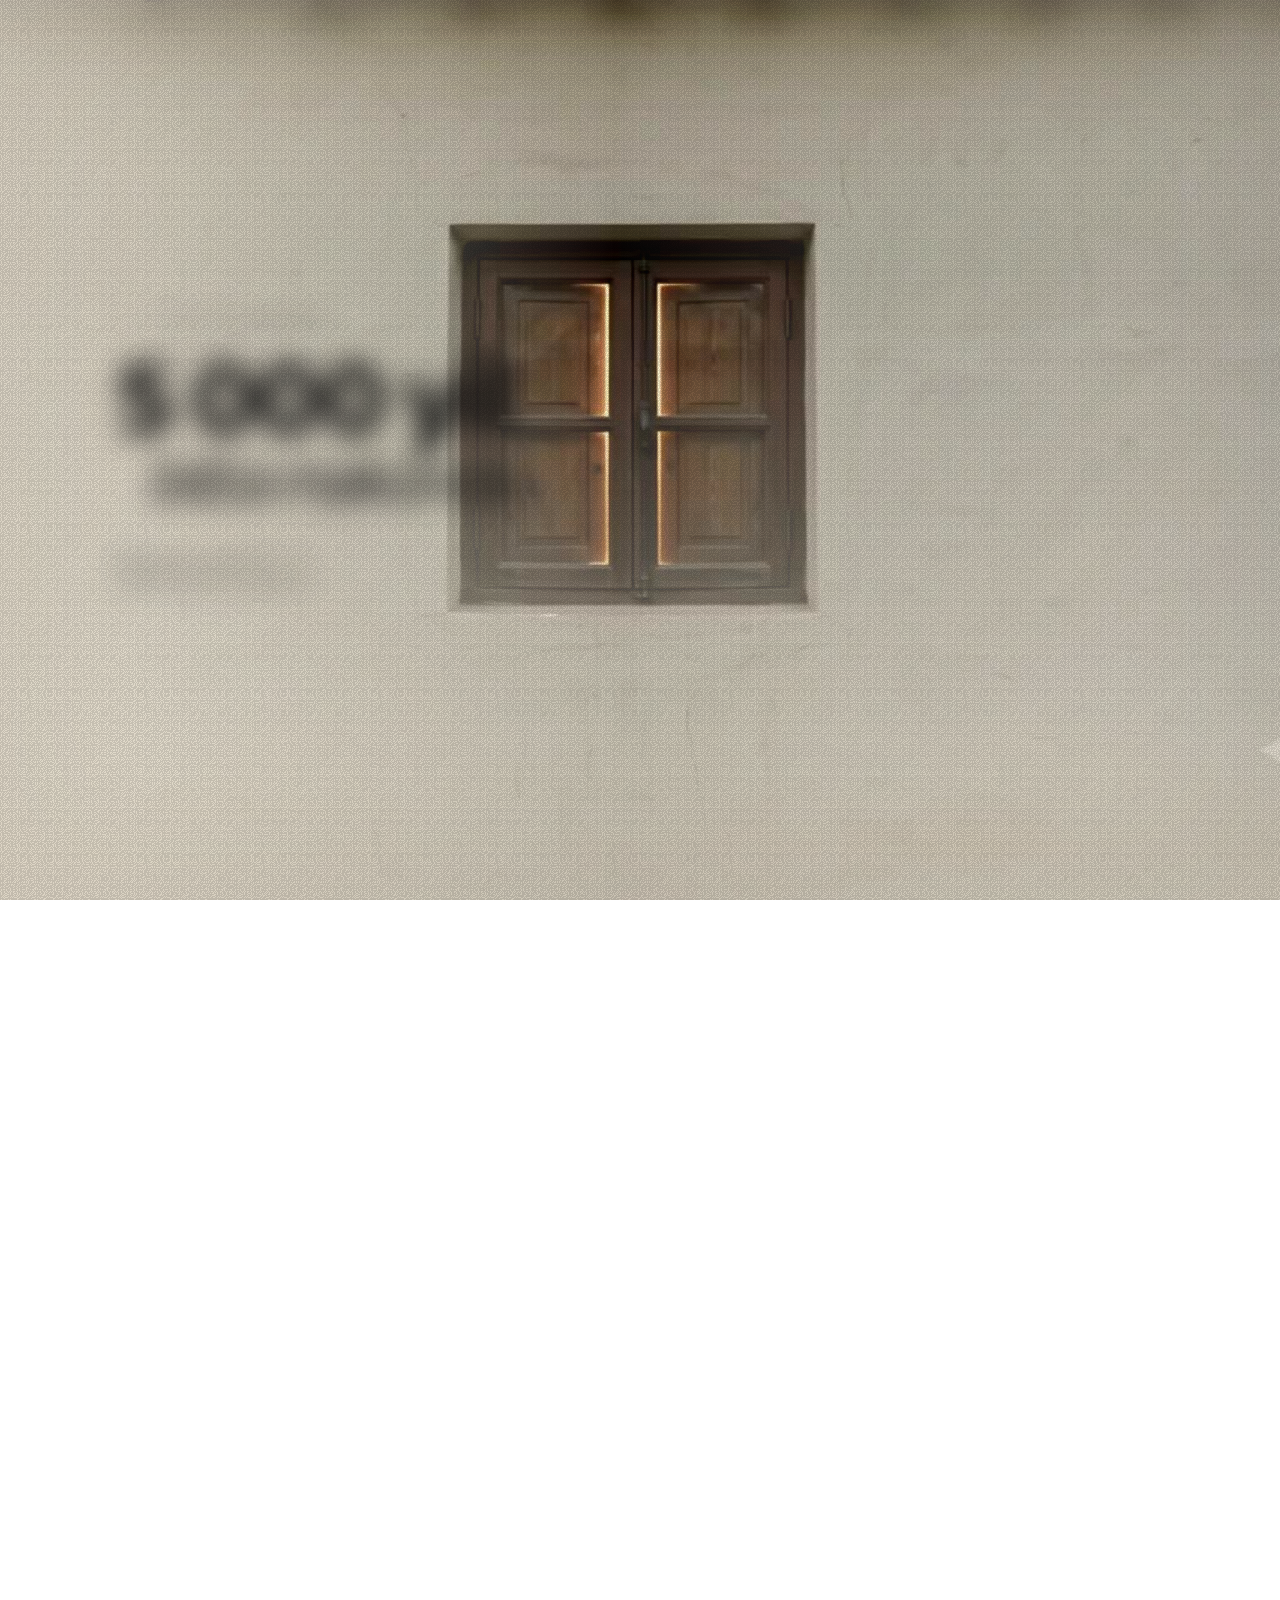
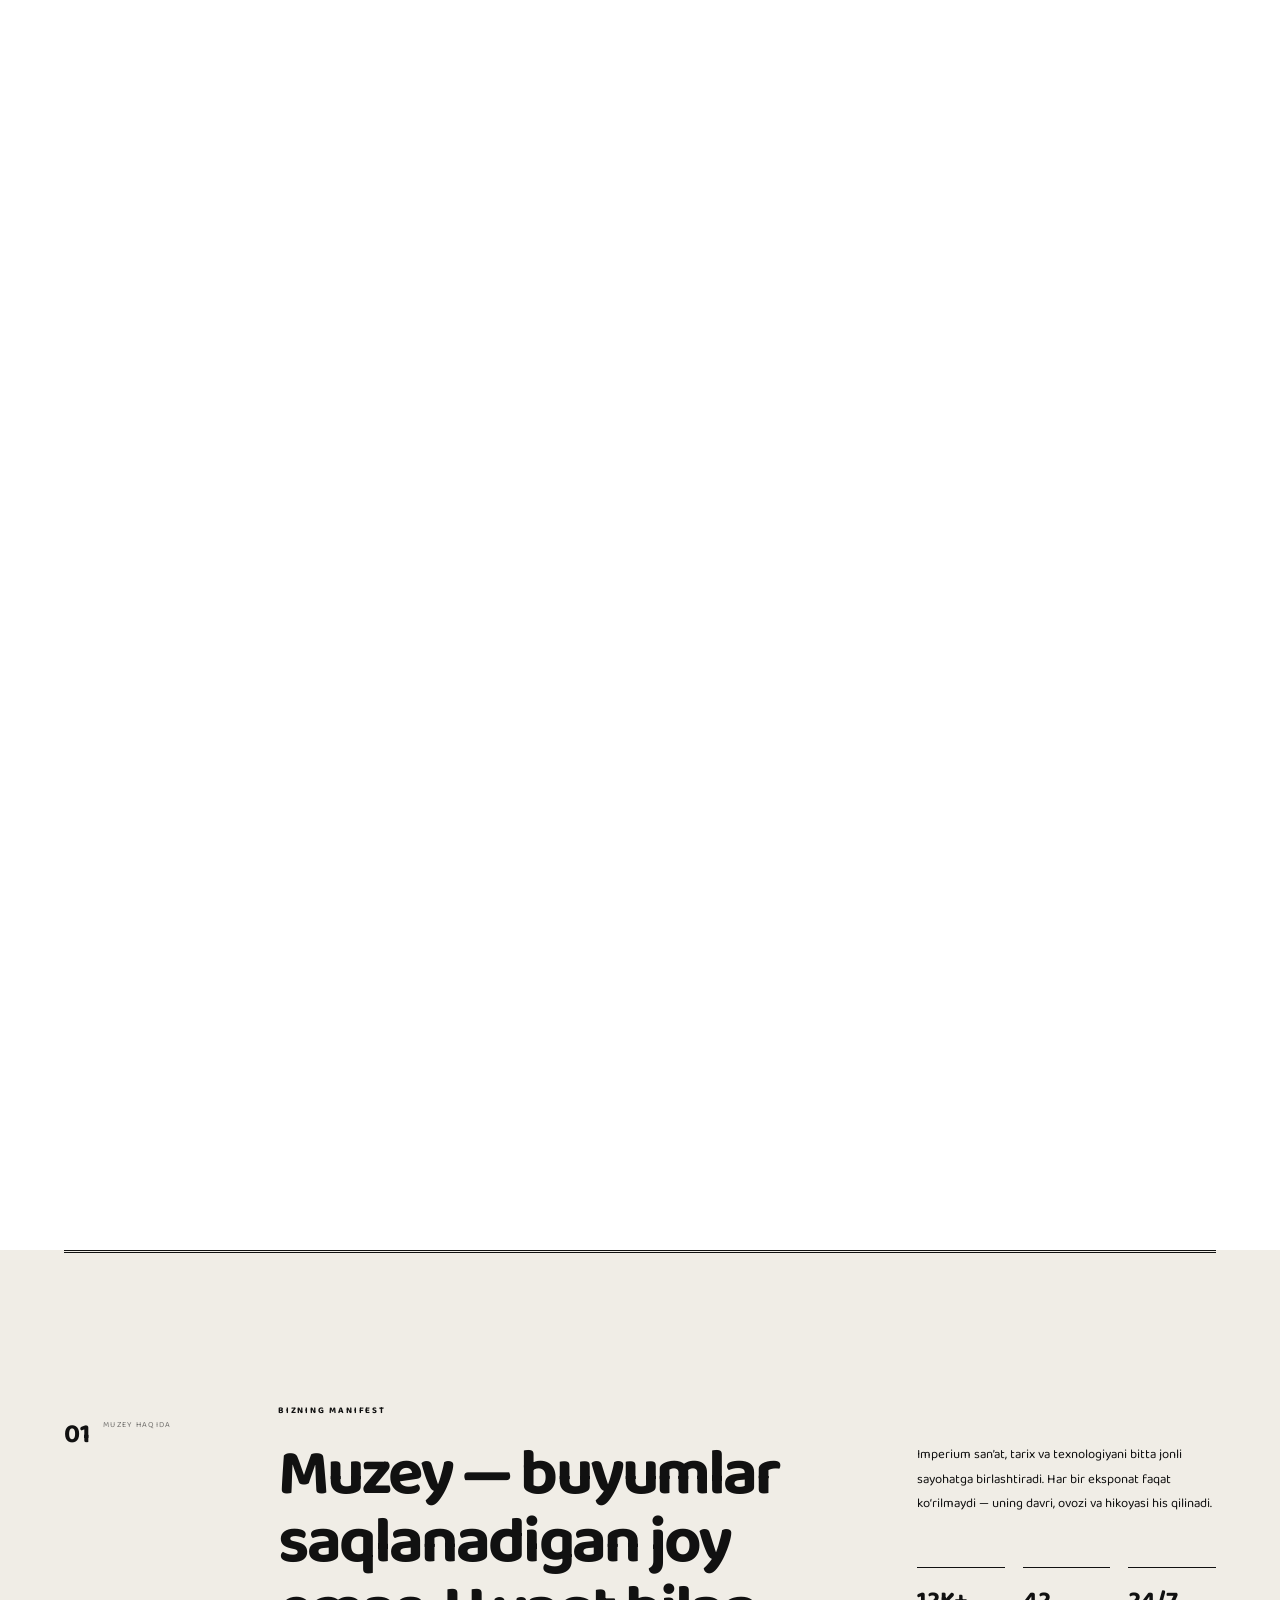
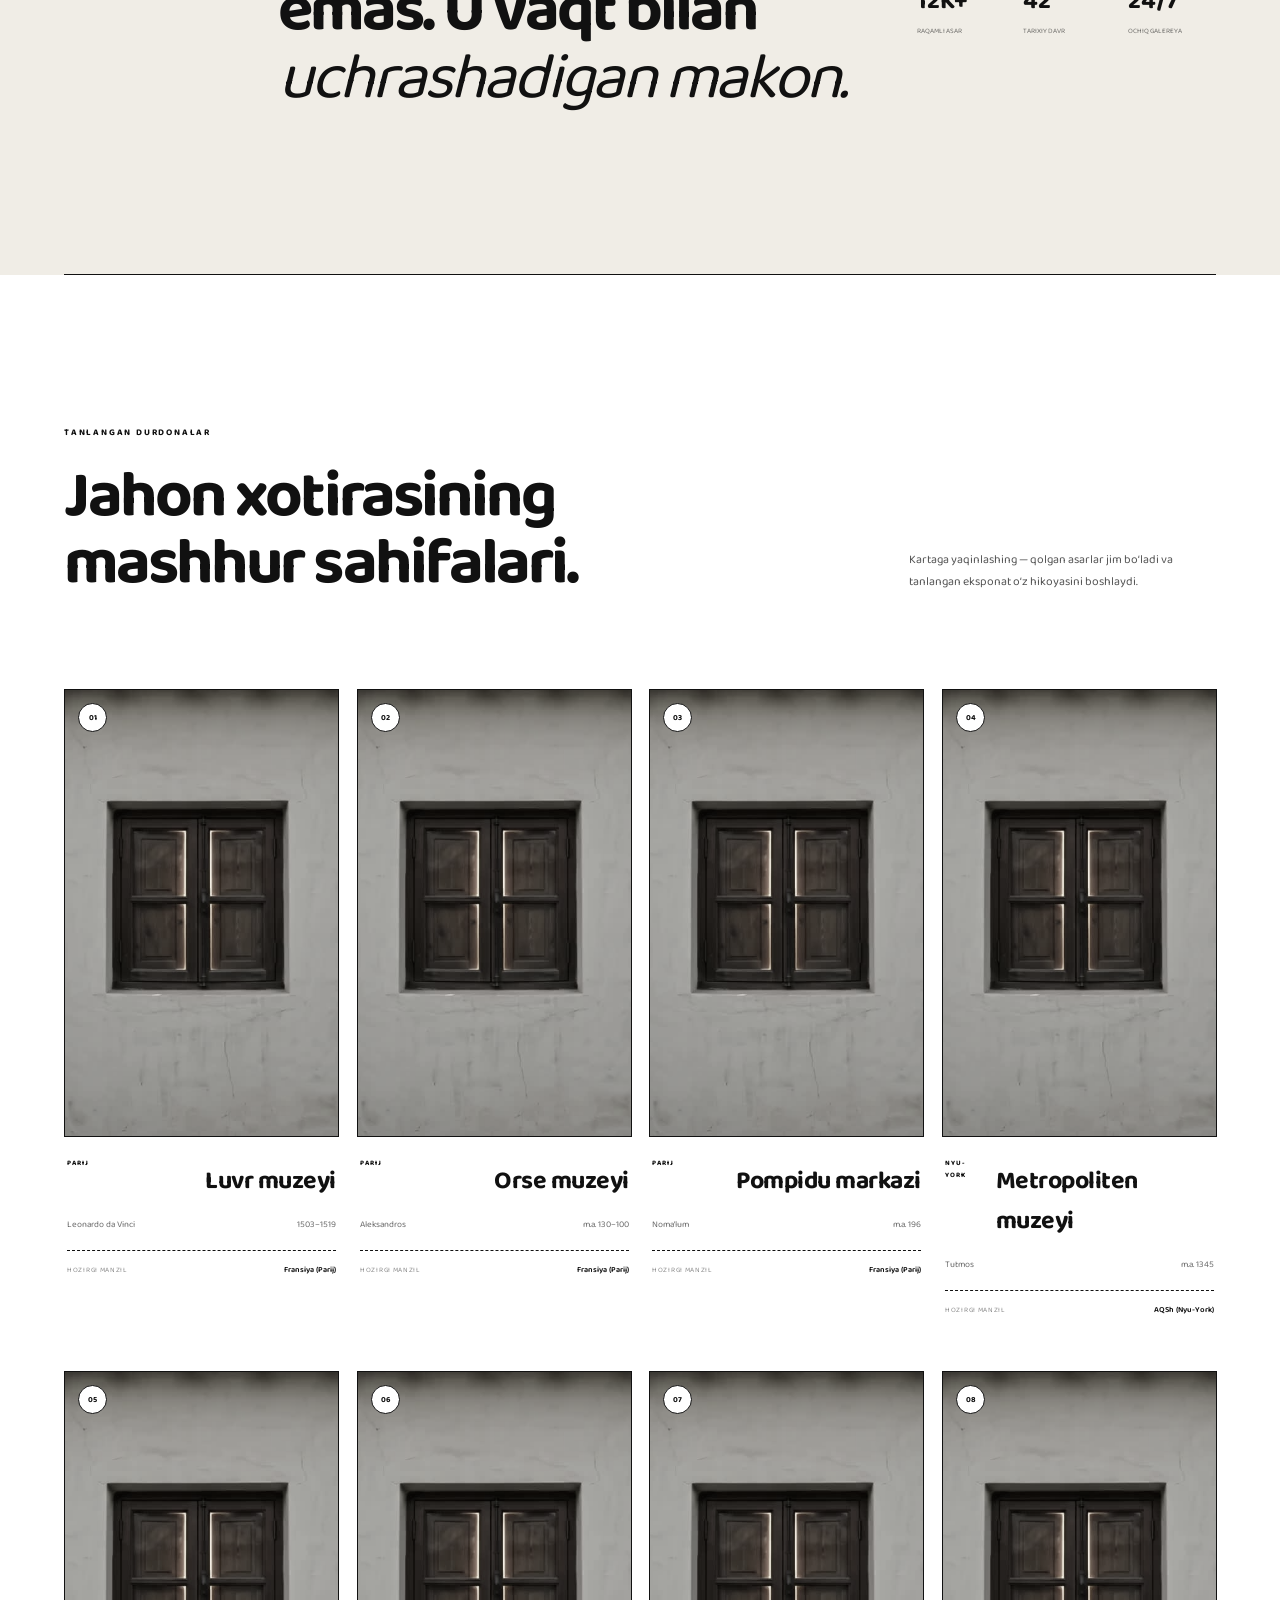
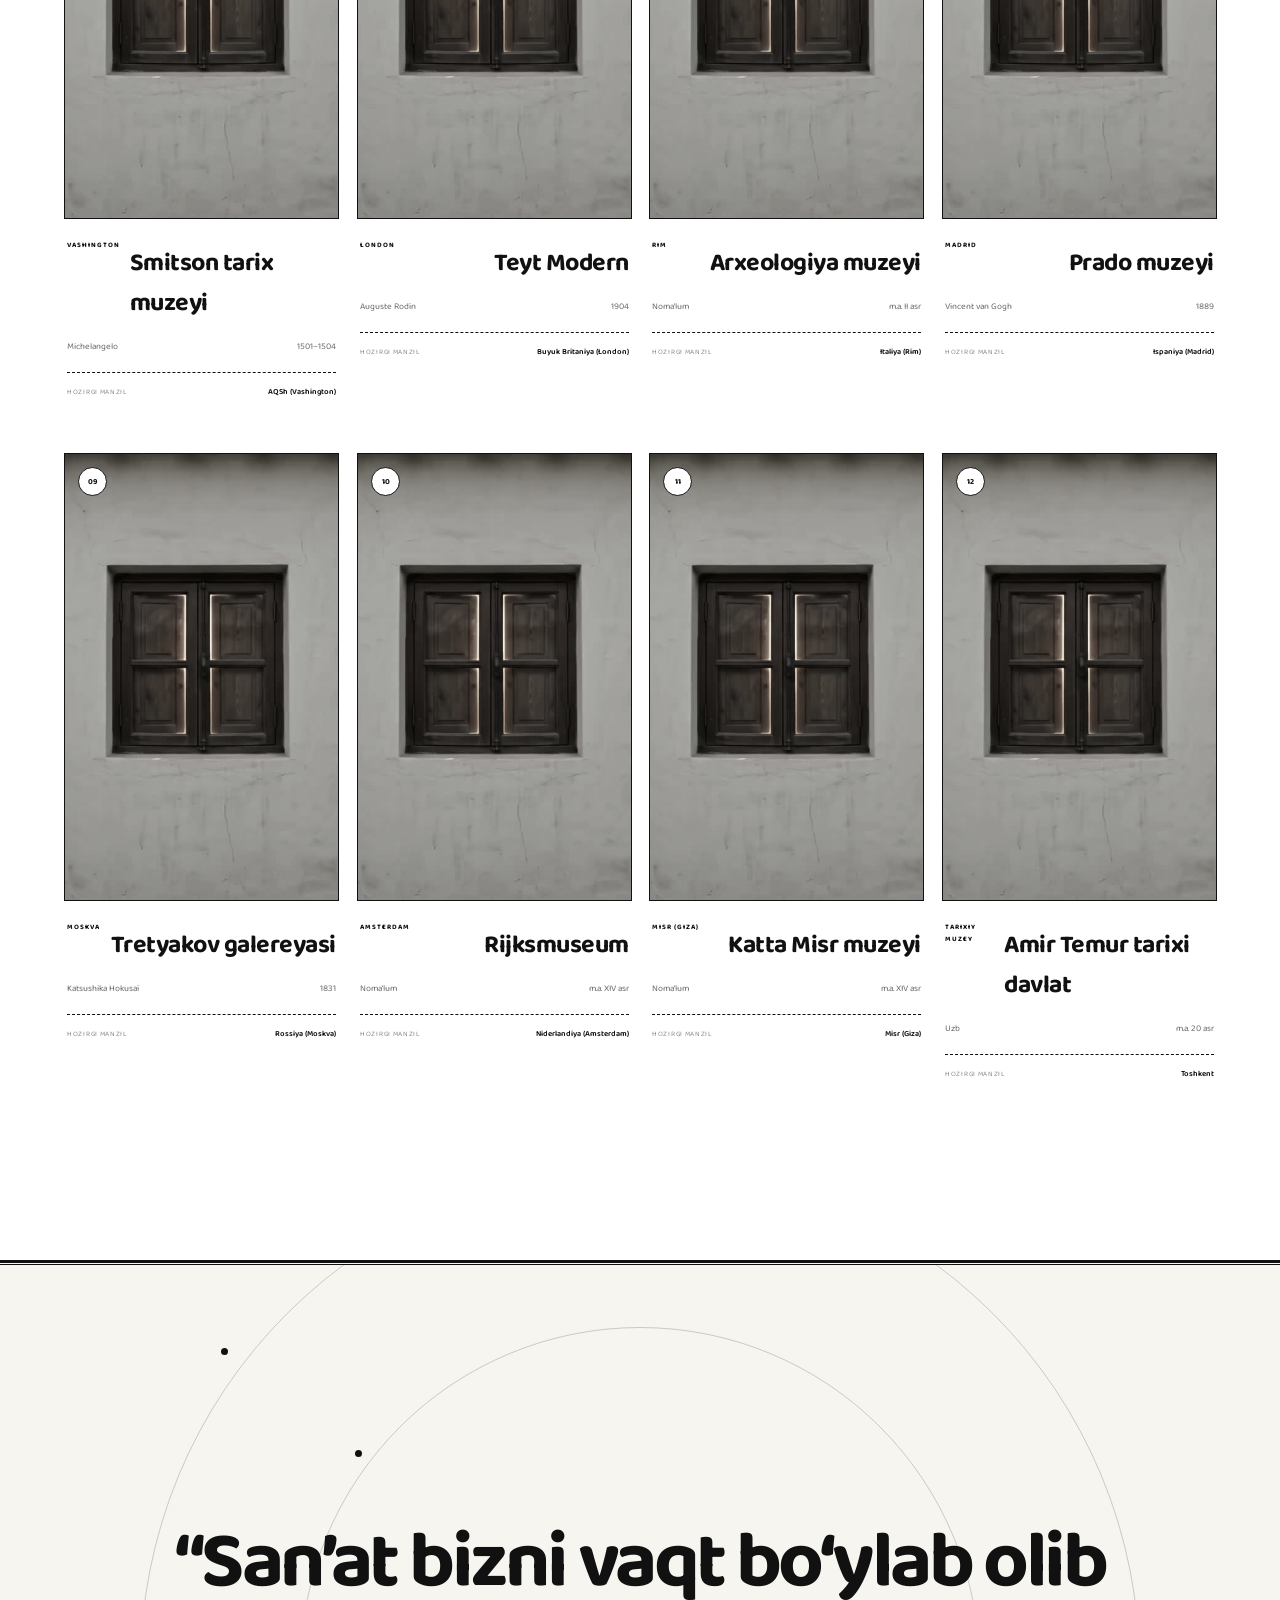
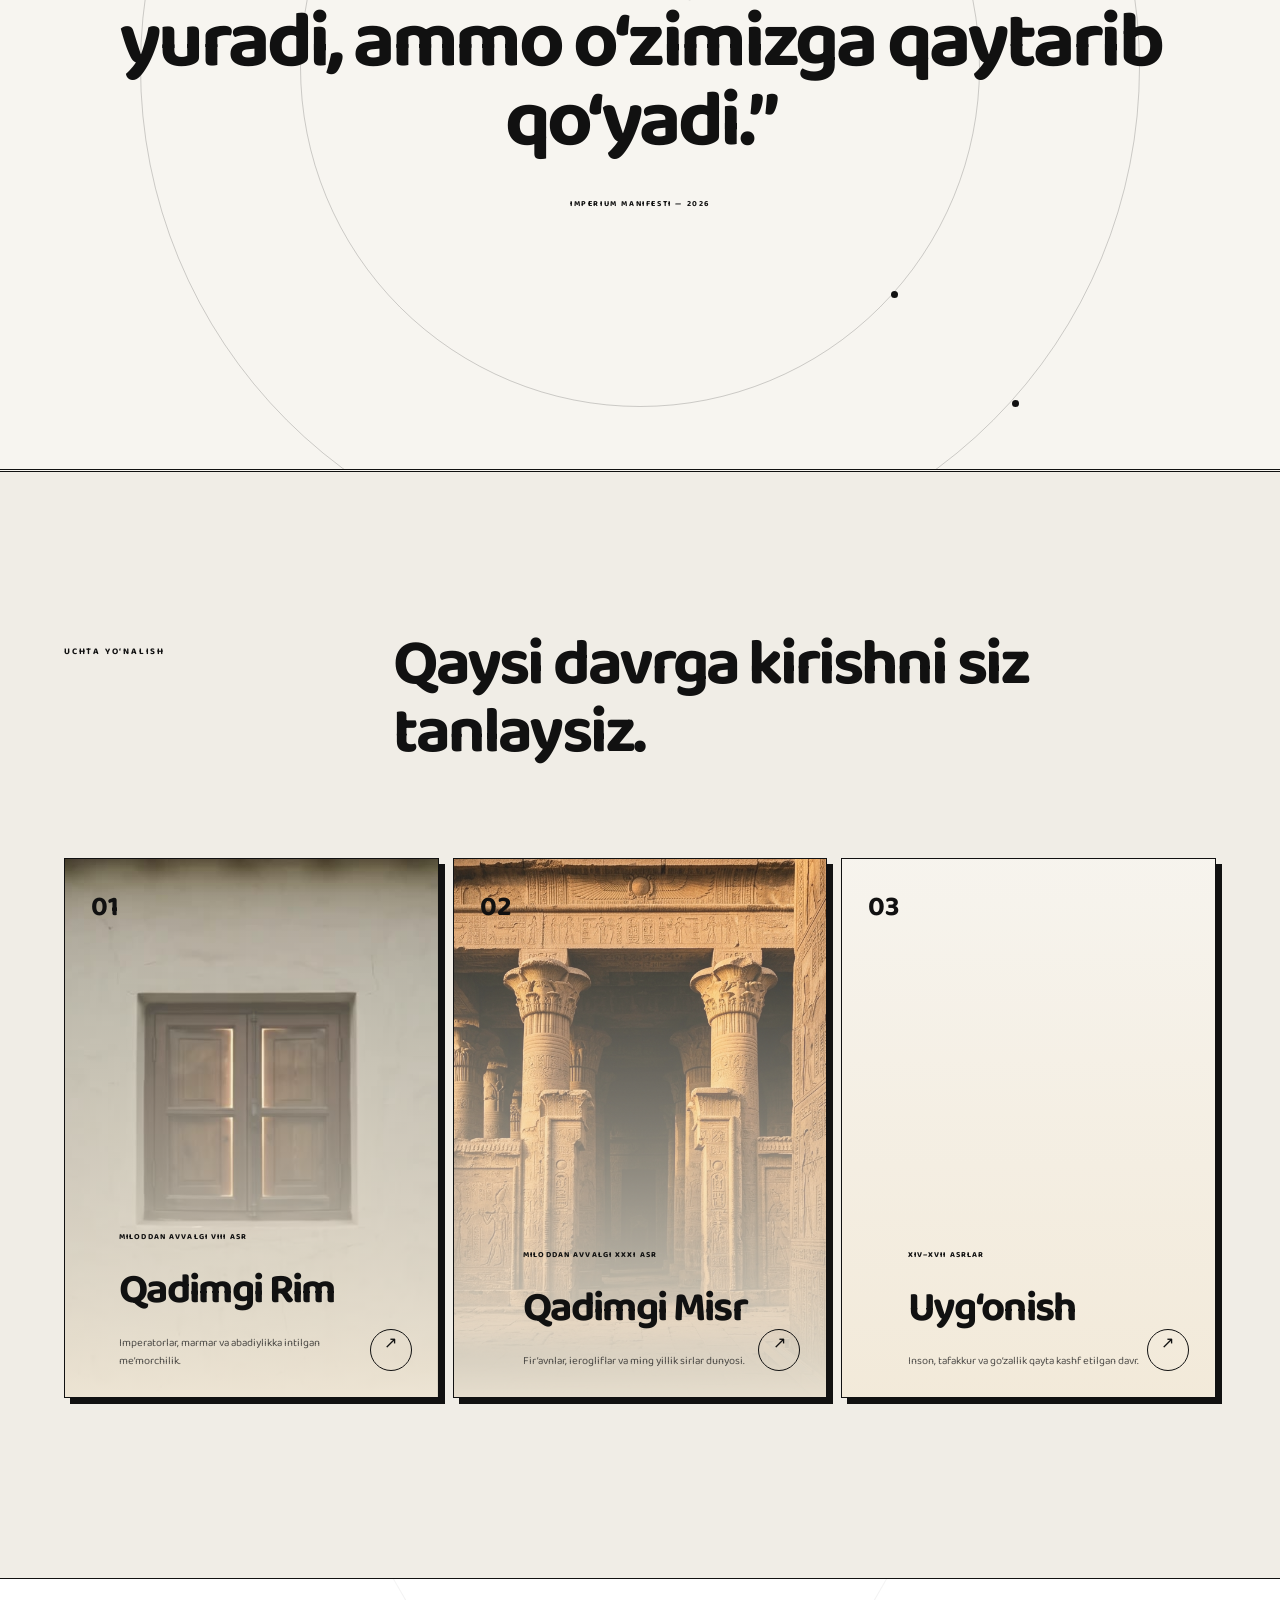
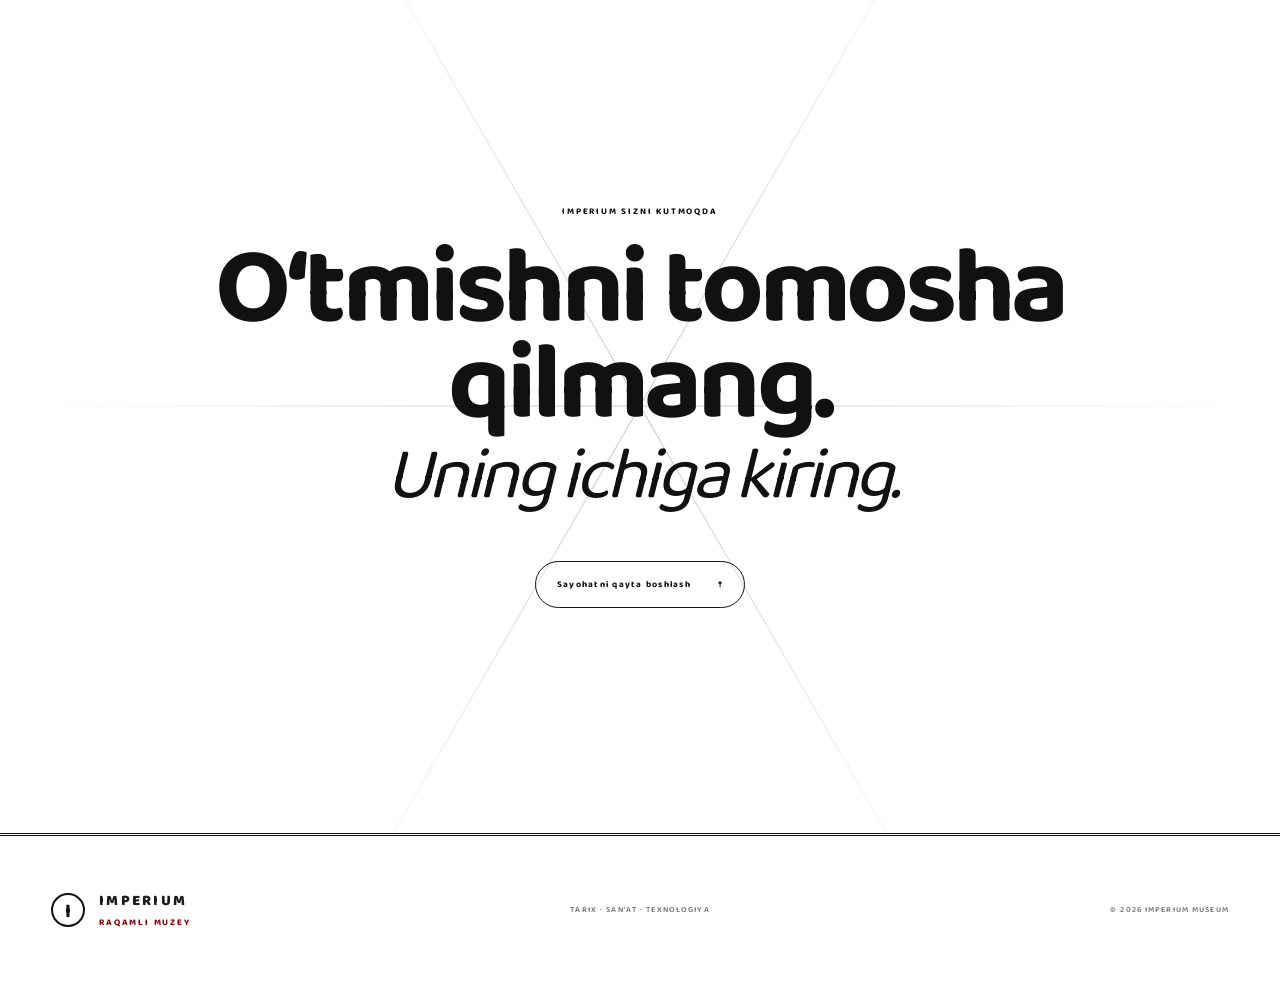
==== index.html @ d986b268 "muzey" ====
<!DOCTYPE html>
<html lang="uz">

<head>
  <meta charset="UTF-8">
  <meta name="viewport" content="width=device-width, initial-scale=1.0">
  <meta name="description" content="Tarix, san’at va texnologiya uchrashadigan immersiv raqamli muzey.">
  <title>Imperium — Raqamli muzey</title>
  <link rel="stylesheet" href="https://cdnjs.cloudflare.com/ajax/libs/font-awesome/6.4.0/css/all.min.css">
  <link rel="preconnect" href="https://fonts.googleapis.com">
  <link rel="preconnect" href="https://fonts.gstatic.com" crossorigin>
  <link href="https://fonts.googleapis.com/css2?family=Baloo+2:wght@400;600;700;800&display=swap" rel="stylesheet">
  <script>try{if(localStorage.getItem('imperium-theme')==='dark')document.documentElement.setAttribute('data-theme','dark')}catch(e){}</script>
  <link rel="stylesheet" href="assets/theme.css">
  <link rel="stylesheet" href="assets/lenis.css">
  <link rel="stylesheet" href="style.css">
</head>

<body>
 <header class="site-header">
    <a class="brand" href="index.html" aria-label="Imperium bosh sahifa">
      <span class="brand-mark">I</span>
      <span><strong>IMPERIUM</strong><small>Raqamli muzey</small></span>
    </a>
    <nav aria-label="Asosiy navigatsiya" id="navMenu">
      <a target="_blank" href="./museyHaqida.html">Muzey haqida</a>
      <a target="_blank" href="./3d.html">3D Eksponatlar</a>
      <a target="_blank" href="./galereya.html">Galereya</a>
      <a target="_blank" href="./victarina.html">Viktorina</a>
      <a target="_blank" href="./360zal.html">360 zallar</a>
      <a target="_blank" href="./nimadur.html">Vaqt mashinasi</a>
      <a target="_blank" href="./museylar.html">Milliy muzey</a>
      <a target="_blank" href="./zallar.html">Zallar</a>
      <a class="header-ticket mobile-nav-ticket" href="./xarita.html">Muzeylar haritasi <i class="fa-solid fa-arrow-right"></i></a>
    </nav>
    <div class="header-right-group">
      <button class="theme-toggle" id="themeToggle" aria-label="Tungi rejimga o'tish" aria-pressed="false"><i class="fa-solid fa-moon"></i></button>
      <a class="header-ticket desktop-header-ticket" href="./xarita.html">Muzeylar haritasi <i class="fa-solid fa-arrow-right"></i></a>
      <button class="burger-btn" id="burgerBtn" aria-label="Menyu">
        <span></span>
        <span></span>
        <span></span>
      </button>
    </div>
  </header>

  <main>
    <section id="top" class="scroll-story" aria-label="Imperiumga kirish">
      <div class="sticky-stage"><video id="museum-video" class="museum-video" muted="" playsInline="" preload="auto"
          poster="media/imperium-poster.jpg" aria-label="Derazadan qadimiy muzey zaliga kirish videosi">
          <source src="media/imperium-scroll.mp4" type="video/mp4" />
        </video>
        <div class="video-shade"></div>
        <div class="edge-vignette"></div>
        <div class="film-grain"></div>
        <div id="cursor-trail" class="cursor-trail" aria-hidden="true"></div>
        <div class="hero-intro">
          <p class="eyebrow"><span></span>Tarix hech qachon jim turmaydi</p>
          <h1>Tarixga<em>kirib boring.</em></h1>
          <p class="hero-lead">Derazani ochish uchun pastga suring. Har bir harakat sizni ming yillik san’atga
            yaqinlashtiradi.</p>
        </div>
        <div class="scene-label scene-label--portal"><span>01</span>
          <div><small>O‘tish nuqtasi</small><strong>Tarix darvozasi</strong></div>
        </div>
        <div class="portal-cards" aria-hidden="true">
          <article class="mini-card portal-card portal-card--1" data-title="Mona Lisa"><img
              src="https://commons.wikimedia.org/wiki/Special:FilePath/Mona%20Lisa%2C%20by%20Leonardo%20da%20Vinci%2C%20from%20C2RMF%20retouched.jpg?width=900"
              alt="" referrerPolicy="no-referrer" />
            <div><span>Uyg‘onish davri</span><strong>Mona Lisa</strong><small>1503–1519</small></div>
          </article>
          <article class="mini-card portal-card portal-card--2" data-title="Venus de Milo"><img
              src="https://commons.wikimedia.org/wiki/Special:FilePath/Venus%20de%20Milo%20Louvre%20Ma399%20n4.jpg?width=900"
              alt="" referrerPolicy="no-referrer" />
            <div><span>Qadimgi Yunoniston</span><strong>Venus de Milo</strong><small>m.a. 130–100</small></div>
          </article>
          <article class="mini-card portal-card portal-card--3" data-title="Rosetta toshi"><img
              src="https://commons.wikimedia.org/wiki/Special:FilePath/Rosetta%20Stone.JPG?width=900" alt=""
              referrerPolicy="no-referrer" />
            <div><span>Qadimgi Misr</span><strong>Rosetta toshi</strong><small>m.a. 196</small></div>
          </article>
        </div>
        <div class="depth-cards" aria-hidden="true">
          <article class="mini-card depth-card depth-card--1" data-title="Nefertiti"><img
              src="https://commons.wikimedia.org/wiki/Special:FilePath/Nofretete%20Neues%20Museum.jpg?width=900" alt=""
              referrerPolicy="no-referrer" />
            <div><span>Qadimgi Misr</span><strong>Nefertiti</strong><small>m.a. 1345</small></div>
          </article>
          <article class="mini-card depth-card depth-card--2" data-title="David"><img
              src="https://tarix.sinaps.uz/wp-content/uploads/2024/02/antonin_imperatorlar_nerva_trayan_menu.webp"
              alt="" referrerPolicy="no-referrer" />
            <div><span>Uyg‘onish davri</span><strong>David</strong><small>1501–1504</small></div>
          </article>
          <article class="mini-card depth-card depth-card--3" data-title="Mutafakkir"><img
              src="https://commons.wikimedia.org/wiki/Special:FilePath/Le%20Penseur%20in%20the%20Jardin%20du%20Mus%C3%A9e%20Rodin%2C%20Paris%2014%20June%202015.jpg?width=900"
              alt="" referrerPolicy="no-referrer" />
            <div><span>Modern haykaltaroshlik</span><strong>Mutafakkir</strong><small>1904</small></div>
          </article>
          <article class="mini-card depth-card depth-card--4" data-title="Qanotli G‘alaba"><img
              src="https://encrypted-tbn0.gstatic.com/images?q=tbn:ANd9GcQ4kKjyk1jWYKEqtOwy0F1B80ggtDu9N-W5ARFYdyYrlnleYzC4WoS6mJU&s=10"
              alt="" referrerPolicy="no-referrer" />
            <div><span>Ellinistik san’at</span><strong>Qanotli G‘alaba</strong><small>m.a. II asr</small></div>
          </article>
        </div>
        <div class="orbit-heading">
          <p>02 — Imperator zali</p>
          <h2>Marmarga muhrlangan<span>hokimiyat</span></h2>
        </div>
        <div class="orbit-cards">
          <article class="orbit-card orbit-card--1">
            <div class="orbit-card__image"><img
                src="https://encrypted-tbn0.gstatic.com/images?q=tbn:ANd9GcTMHo3Eb1-ZjoYLM0zJtewD3pk-PshK8UY5tRKh51c9Q_MQaHV-VgKUdOI&s=10"
                alt="Qanotli G‘alaba" referrerPolicy="no-referrer" /><span>01</span></div>
            <div class="orbit-card__copy"><small>Ellinistik san’at</small><strong>Qanotli G‘alaba</strong>
              <p>Noma’lum · m.a. II asr</p>
            </div>
          </article>
          <article class="orbit-card orbit-card--2">
            <div class="orbit-card__image"><img
                src="https://commons.wikimedia.org/wiki/Special:FilePath/Van%20Gogh%20-%20Starry%20Night%20-%20Google%20Art%20Project.jpg?width=900"
                alt="Yulduzli tun" referrerPolicy="no-referrer" /><span>02</span></div>
            <div class="orbit-card__copy"><small>Postimpressionizm</small><strong>Yulduzli tun</strong>
              <p>Vincent van Gogh · 1889</p>
            </div>
          </article>
          <article class="orbit-card orbit-card--3">
            <div class="orbit-card__image"><img
                src="https://commons.wikimedia.org/wiki/Special:FilePath/The%20Great%20Wave%20off%20Kanagawa.jpg?width=900"
                alt="Buyuk to‘lqin" referrerPolicy="no-referrer" /><span>03</span></div>
            <div class="orbit-card__copy"><small>Ukiyo-e</small><strong>Buyuk to‘lqin</strong>
              <p>Katsushika Hokusai · 1831</p>
            </div>
          </article>
          <article class="orbit-card orbit-card--4">
            <div class="orbit-card__image"><img
                src="https://odam.uz/upload/media/entries/2019-01/05/1841-5-aece3a9d59ec357a745e88728c6c1d6e.jpg"
                alt="Tutankhamun niqobi" referrerPolicy="no-referrer" /><span>04</span></div>
            <div class="orbit-card__copy"><small>Qadimgi Misr</small><strong>Tutankhamun niqobi</strong>
              <p>Noma’lum · m.a. XIV asr</p>
            </div>
          </article>
          <article class="orbit-card orbit-card--5">
            <div class="orbit-card__image"><img
                src="https://commons.wikimedia.org/wiki/Special:FilePath/Discobolus%20in%20National%20Roman%20Museum%20Palazzo%20Massimo%20alle%20Terme.JPG?width=900"
                alt="Diskobol" referrerPolicy="no-referrer" /><span>05</span></div>
            <div class="orbit-card__copy"><small>Klassik haykaltaroshlik</small><strong>Diskobol</strong>
              <p>Miron · m.a. 450</p>
            </div>
          </article>
          <article class="orbit-card orbit-card--6">
            <div class="orbit-card__image"><img src="https://tarix.sinaps.uz/wp-content/themes/history-sinaps/assets/img/menu-cesar.png" alt="Sezar merosi"
                referrerPolicy="no-referrer" /><span>06</span></div>
            <div class="orbit-card__copy"><small>Qadimgi Rim</small><strong>Sezar merosi</strong>
              <p>Rim ustalari · m.a. I asr</p>
            </div>
          </article>
        </div>
        <div class="final-reveal">
          <div class="final-copy">
            <p class="eyebrow"><span></span>Sayohat endi boshlanadi</p>
            <h2>5 000 yil<em>bitta makonda.</em></h2><a href="#collection">Eksponatlarni kashf eting<span
                aria-hidden="true">↓</span></a>
          </div>
          <div class="card-deck" aria-hidden="true">
            <div class="deck-card deck-card--1"><img
                src="https://commons.wikimedia.org/wiki/Special:FilePath/Mona%20Lisa%2C%20by%20Leonardo%20da%20Vinci%2C%20from%20C2RMF%20retouched.jpg?width=900"
                alt="" referrerPolicy="no-referrer" /><span>Mona Lisa</span></div>
            <div class="deck-card deck-card--2"><img
                src="https://commons.wikimedia.org/wiki/Special:FilePath/Venus%20de%20Milo%20Louvre%20Ma399%20n4.jpg?width=900"
                alt="" referrerPolicy="no-referrer" /><span>Venus de Milo</span></div>
            <div class="deck-card deck-card--3"><img
                src="https://commons.wikimedia.org/wiki/Special:FilePath/Rosetta%20Stone.JPG?width=900" alt=""
                referrerPolicy="no-referrer" /><span>Rosetta toshi</span></div>
            <div class="deck-card deck-card--4"><img
                src="https://commons.wikimedia.org/wiki/Special:FilePath/Nofretete%20Neues%20Museum.jpg?width=900"
                alt="" referrerPolicy="no-referrer" /><span>Nefertiti</span></div>
            <div class="deck-card deck-card--5"><img
                src="https://tarix.sinaps.uz/wp-content/themes/history-sinaps/assets/img/menu-hover.png"
                alt="" referrerPolicy="no-referrer" /><span>Motsart</span></div>
          </div>
        </div>
        <div class="video-loader" aria-live="polite">
          <div class="loader-art"><img class="loader-art__image"
              src="https://commons.wikimedia.org/wiki/Special:FilePath/Mona%20Lisa%2C%20by%20Leonardo%20da%20Vinci%2C%20from%20C2RMF%20retouched.jpg?width=400"
              alt="" referrerPolicy="no-referrer" /><i class="fa-solid fa-paintbrush loader-art__brush"
              aria-hidden="true"></i></div>
          <p>Arxiv ochilmoqda</p>
        </div>
        <div class="scroll-hint"><span class="scroll-mouse"><i></i></span><small>Pastga suring</small></div>
        <aside class="story-progress" aria-label="Video jarayoni"><span id="progress-number">00</span>
          <div><i id="progress-fill"></i></div><span>100</span>
        </aside>
      </div>
    </section>
    <section id="story" class="story-intro section-shell">
      <div class="section-index"><span>01</span>
        <p>Muzey haqida</p>
      </div>
      <div class="story-intro__copy reveal">
        <p class="kicker">Bizning manifest</p>
        <h2>Muzey — buyumlar saqlanadigan joy emas. U vaqt bilan <em>uchrashadigan makon.</em></h2>
      </div>
      <div class="story-intro__meta reveal">
        <p>Imperium san’at, tarix va texnologiyani bitta jonli sayohatga birlashtiradi. Har bir eksponat faqat
          ko‘rilmaydi — uning davri, ovozi va hikoyasi his qilinadi.</p>
        <div class="museum-stats">
          <div><strong>12K+</strong><span>raqamli asar</span></div>
          <div><strong>42</strong><span>tarixiy davr</span></div>
          <div><strong>24/7</strong><span>ochiq galereya</span></div>
        </div>
      </div>
    </section>
    <section id="collection" class="collection-section">
      <div class="section-shell">
        <div class="collection-heading reveal">
          <div>
            <p class="kicker">Tanlangan durdonalar</p>
            <h2>Jahon xotirasining mashhur sahifalari.</h2>
          </div>
          <p>Kartaga yaqinlashing — qolgan asarlar jim bo‘ladi va tanlangan eksponat o‘z hikoyasini boshlaydi.</p>
        </div>
        <div class="collection-grid">
          <article class="collection-card reveal" tabindex="0">
            <div class="collection-card__media"><img
                src="https://www.bvjhostelparis.com/wp-content/uploads/2024/06/VOYAGE-SCOLAIRE-PARIS-reservation-groupe-Musee-du-LOUVRE.jpg"
                alt="Mona Lisa — Leonardo da Vinci" loading="lazy" referrerPolicy="no-referrer" /><span>01</span>
              <div class="collection-card__glare"></div>
            </div>
            <div class="collection-card__info">
              <div><small>Parij</small>
                <h3>Luvr muzeyi</h3>
              </div>
              <p>Leonardo da Vinci<span>1503–1519</span></p>
              <div class="card-museum"><span>Hozirgi manzil</span><strong>Fransiya (Parij)</strong></div>
            </div>
          </article>
          <article class="collection-card reveal" tabindex="0">
            <div class="collection-card__media"><img
                src="https://cdn.sortiraparis.com/images/80/83517/421527-visuel-paris-musee-d-orsay.jpg"
                alt="Venus de Milo — Aleksandros" loading="lazy" referrerPolicy="no-referrer" /><span>02</span>
              <div class="collection-card__glare"></div>
            </div>
            <div class="collection-card__info">
              <div><small>Parij</small>
                <h3>Orse muzeyi</h3>
              </div>
              <p>Aleksandros<span>m.a. 130–100</span></p>
              <div class="card-museum"><span>Hozirgi manzil</span><strong>Fransiya (Parij)</strong></div>
            </div>
          </article>
          <article class="collection-card reveal" tabindex="0">
            <div class="collection-card__media"><img
                src="https://s.zagranitsa.com/images/guides/16562/original/1963b38f9a42629cc2505fcbd06e4f7b.jpg?1427974893"
                alt="Rosetta toshi — Noma’lum" loading="lazy" referrerPolicy="no-referrer" /><span>03</span>
              <div class="collection-card__glare"></div>
            </div>
            <div class="collection-card__info">
              <div><small>Parij</small>
                <h3>Pompidu markazi</h3>
              </div>
              <p>Noma’lum<span>m.a. 196</span></p>
              <div class="card-museum"><span>Hozirgi manzil</span><strong>Fransiya (Parij)</strong></div>
            </div>
          </article>
          <article class="collection-card reveal" tabindex="0">
            <div class="collection-card__media"><img
                src="https://data.daryo.uz/media/2021/04/1200px-Metropolitan_Museum_of_Art_The_Met_-_Central_Park_NYC.jpg"
                alt="Nefertiti — Tutmos" loading="lazy" referrerPolicy="no-referrer" /><span>04</span>
              <div class="collection-card__glare"></div>
            </div>
            <div class="collection-card__info">
              <div><small>Nyu-York</small>
                <h3>Metropoliten muzeyi</h3>
              </div>
              <p>Tutmos<span>m.a. 1345</span></p>
              <div class="card-museum"><span>Hozirgi manzil</span><strong>AQSh (Nyu-York)</strong></div>
            </div>
          </article>
          <article class="collection-card reveal" tabindex="0">
            <div class="collection-card__media"><img
                src="https://upload.wikimedia.org/wikipedia/commons/e/ea/National_Museum_of_Natural_History_-_2026_%2855255088887%29.jpg"
                alt="David — Michelangelo" loading="lazy" referrerPolicy="no-referrer" /><span>05</span>
              <div class="collection-card__glare"></div>
            </div>
            <div class="collection-card__info">
              <div><small>Vashington</small>
                <h3>Smitson tarix muzeyi</h3>
              </div>
              <p>Michelangelo<span>1501–1504</span></p>
              <div class="card-museum"><span>Hozirgi manzil</span><strong>AQSh (Vashington)</strong></div>
            </div>
          </article>
          <article class="collection-card reveal" tabindex="0">
            <div class="collection-card__media"><img
                src="https://upload.wikimedia.org/wikipedia/commons/0/00/Tate_Modern_-_Bankside_Power_Station.jpg"
                alt="Mutafakkir — Auguste Rodin" loading="lazy" referrerPolicy="no-referrer" /><span>06</span>
              <div class="collection-card__glare"></div>
            </div>
            <div class="collection-card__info">
              <div><small>London</small>
                <h3>Teyt Modern</h3>
              </div>
              <p>Auguste Rodin<span>1904</span></p>
              <div class="card-museum"><span>Hozirgi manzil</span><strong>Buyuk Britaniya (London)</strong></div>
            </div>
          </article>
          <article class="collection-card reveal" tabindex="0">
            <div class="collection-card__media"><img
                src="https://upload.wikimedia.org/wikipedia/commons/thumb/d/de/Colosseo_2020.jpg/1280px-Colosseo_2020.jpg"
                alt="Qanotli G‘alaba — Noma’lum" loading="lazy" referrerPolicy="no-referrer" /><span>07</span>
              <div class="collection-card__glare"></div>
            </div>
            <div class="collection-card__info">
              <div><small>Rim</small>
                <h3>Arxeologiya muzeyi</h3>
              </div>
              <p>Noma’lum<span>m.a. II asr</span></p>
              <div class="card-museum"><span>Hozirgi manzil</span><strong>Italiya (Rim)</strong></div>
            </div>
          </article>
          <article class="collection-card reveal" tabindex="0">
            <div class="collection-card__media"><img
                src="https://risel.com/wp-content/uploads/2025/02/the-prado-museum-2023-11-27-05-34-30-utc-scaled.jpg"
                alt="Yulduzli tun — Vincent van Gogh" loading="lazy" referrerPolicy="no-referrer" /><span>08</span>
              <div class="collection-card__glare"></div>
            </div>
            <div class="collection-card__info">
              <div><small>Madrid</small>
                <h3>Prado muzeyi</h3>
              </div>
              <p>Vincent van Gogh<span>1889</span></p>
              <div class="card-museum"><span>Hozirgi manzil</span><strong>Ispaniya (Madrid)</strong></div>
            </div>
          </article>
          <article class="collection-card reveal" tabindex="0">
            <div class="collection-card__media"><img
                src="https://yuz.uz/file/news/5efbf3f44fa2d1fef2af0cc1f4cda430.jpg"
                alt="Buyuk to‘lqin — Katsushika Hokusai" loading="lazy" referrerPolicy="no-referrer" /><span>09</span>
              <div class="collection-card__glare"></div>
            </div>
            <div class="collection-card__info">
              <div><small>Moskva</small>
                <h3>Tretyakov galereyasi</h3>
              </div>
              <p>Katsushika Hokusai<span>1831</span></p>
              <div class="card-museum"><span>Hozirgi manzil</span><strong>Rossiya (Moskva)</strong></div>
            </div>
          </article>
          <article class="collection-card reveal" tabindex="0">
            <div class="collection-card__media"><img
                src="https://www.rijksmuseum.nl/assets/fdd2733b-030d-46be-ac53-932f3b719e77?w=1920&h=1080&fx=3333&fy=2025&c=c454422478deb97d5028ef15fe8ee1444efc831752f549ed9579f8f86f2b6708"
                alt="Tutankhamun niqobi — Noma’lum" loading="lazy" referrerPolicy="no-referrer" /><span>10</span>
              <div class="collection-card__glare"></div>
            </div>
            <div class="collection-card__info">
              <div><small>Amsterdam</small>
                <h3>Rijksmuseum</h3>
              </div>
              <p>Noma’lum<span>m.a. XIV asr</span></p>
              <div class="card-museum"><span>Hozirgi manzil</span><strong>Niderlandiya (Amsterdam)</strong></div>
            </div>
          </article>
          <article class="collection-card reveal" tabindex="0">
            <div class="collection-card__media"><img
                src="https://www.afisha.uz/uploads/media/2025/11/1f26d0719a1fe4213ca120de837fb498_lf.webp"
                alt="Diskobol — Miron" loading="lazy" referrerPolicy="no-referrer" /><span>11</span>
              <div class="collection-card__glare"></div>
            </div>
            <div class="collection-card__info">
              <div><small>Misr (Giza)</small>
                <h3>Katta Misr muzeyi</h3>
              </div>
              <p>Noma’lum<span>m.a. XIV asr</span></p>
              <div class="card-museum"><span>Hozirgi manzil</span><strong>Misr (Giza)</strong></div>
            </div>
          </article>
          <article class="collection-card reveal" tabindex="0">
            <div class="collection-card__media"><img src="https://encrypted-tbn0.gstatic.com/images?q=tbn:ANd9GcRljjFGaTkF5jCrXDSZoxE1K-g2O1pJ5aRVnuqOGdj88bi0tdbGOIRQ4nsM&s=10" alt="Sezar merosi — Rim ustalari"
                loading="lazy" referrerPolicy="no-referrer" /><span>12</span>
              <div class="collection-card__glare"></div>
            </div>
            <div class="collection-card__info">
              <div><small>Tarixiy muzey</small>
                <h3>Amir Temur tarixi davlat</h3>
              </div>
              <p>Uzb<span>m.a. 20 asr</span></p>
              <div class="card-museum"><span>Hozirgi manzil</span><strong>Toshkent</strong></div>
            </div>
          </article>
        </div>
      </div>
    </section>
    <section class="quote-section">
      <div class="quote-orbit quote-orbit--outer"></div>
      <div class="quote-orbit quote-orbit--inner"></div>
      <p class="reveal">“San’at bizni vaqt bo‘ylab olib yuradi, ammo o‘zimizga qaytarib qo‘yadi.”</p><span>Imperium
        Manifesti — 2026</span>
    </section>
    <section id="rooms" class="rooms-section section-shell">
      <div class="rooms-heading reveal">
        <p class="kicker">Uchta yo‘nalish</p>
        <h2>Qaysi davrga kirishni siz tanlaysiz.</h2>
      </div>
      <div class="rooms-grid">
        <article class="room-card room-card--rome reveal"><span>01</span>
          <div><small>Miloddan avvalgi VIII asr</small>
            <h3>Qadimgi Rim</h3>
            <p>Imperatorlar, marmar va abadiylikka intilgan me’morchilik.</p>
          </div><a href="./rim.html" aria-label="Qadimgi Rim zaliga kirish">↗</a>
        </article>
        <article class="room-card room-card--egypt reveal"><span>02</span>
          <div><small>Miloddan avvalgi XXXI asr</small>
            <h3>Qadimgi Misr</h3>
            <p>Fir’avnlar, ierogliflar va ming yillik sirlar dunyosi.</p>
          </div><a href="./misr.html" aria-label="Qadimgi Misr zaliga kirish">↗</a>
        </article>
        <article class="room-card room-card--renaissance reveal"><span>03</span>
          <div><small>XIV–XVII asrlar</small>
            <h3>Uyg‘onish</h3>
            <p>Inson, tafakkur va go‘zallik qayta kashf etilgan davr.</p>
          </div><a href="./imperium_museum_awakening.html" aria-label="Uyg‘onish zaliga kirish">↗</a>
        </article>
      </div>
    </section>
    <section class="closing-section">
      <div class="closing-lines" aria-hidden="true"><i></i><i></i><i></i></div>
      <p class="kicker">Imperium sizni kutmoqda</p>
      <h2>O‘tmishni tomosha qilmang.<em>Uning ichiga kiring.</em></h2><a href="#top">Sayohatni qayta
        boshlash<span>↑</span></a>
    </section>
  </main>
  <footer><a class="brand brand--footer" href="#top"><span
        class="brand-mark">I</span><span><strong>IMPERIUM</strong><small>Raqamli muzey</small></span></a>
    <p>Tarix · San’at · Texnologiya</p><span>© 2026 Imperium Museum</span>
  </footer>
  <script src="vendor/gsap.min.js"></script>
  <script src="vendor/ScrollTrigger.min.js"></script>
  <script src="vendor/lenis.min.js"></script>
  <script src="assets/site.js"></script>
  <script src="script.js"></script>
</body>

</html>
---- assets/theme.css ----
/* ==========================================================
   TOKEN TIZIMI — yorug' (standart) va tungi rejim
   ----------------------------------------------------------
   Ilgari bu :root bloki 8 faylda aynan takrorlangan edi:
   style.css, 3d.css, 360zal.css, galereya.css, museyHaqida.css,
   museylar.css, victarina.css, xarita.css.

   Yorug' rejim qiymatlari o'zgartirilmadi — sayt avvalgidek
   ochiladi. Tungi rejim <html data-theme="dark"> orqali yoqiladi.

   DIQQAT: bu yerga yangi nom qo'shishdan oldin o'ylab ko'ring.
   Ba'zi sahifalar e'lon qilinmagan nomlarni ishlatadi
   (--ink-muted, --text-gold, --font-title, --bg-color,
   --font-headline, --font-serif, --text-light). Ular hozir
   ishlamaydi; bu yerda e'lon qilinsa, uxlab yotgan qoidalar
   birdan ishlab ketib, ko'rinishni o'zgartiradi.
   ========================================================== */

:root {
    color-scheme: light;

    /* --- Mavjud 13 token (qiymatlari o'zgarmagan) --- */
    --primary: #111111;              /* Siyoh rangi */
    --primary-hover: #2b2b2b;
    --accent-red: #8b0000;           /* Gazeta aksent rangi */
    --bg-dark: #f0ede6;              /* Yengil vintage qog'oz foni */
    --sidebar-bg: #f7f5f0;           /* Yon panel foni */
    --card-bg: #ffffff;              /* Karta foni */
    --text-main: #1c1c1c;            /* Asosiy matn */
    --text-muted: rgba(28, 28, 28, 0.6);
    --border: #111111;               /* Gazeta liniyalari */
    --border-light: rgba(17, 17, 17, 0.18);
    --radius: 6px;
    --serif: "Baloo 2", "Georgia", "Times New Roman", serif;
    --sans: "Baloo 2", -apple-system, BlinkMacSystemFont, "Segoe UI", Roboto, sans-serif;

    /* --- style.css dagi aliaslar --- */
    --ink: var(--primary);
    --paper: var(--card-bg);
    --paper-soft: var(--sidebar-bg);

    /* --- Yangi: ilgari qattiq yozilgan qiymatlar uchun --- */
    --on-primary: #f0ede6;           /* var(--primary) FONIDAGI matn */
    --on-accent: #ffffff;            /* var(--accent-red) FONIDAGI matn */
    --ink-rgb: 17, 17, 17;           /* rgba(17,17,17,x) uchun */
    --text-rgb: 28, 28, 28;          /* rgba(28,28,28,x) uchun */
    --wash-rgb: 242, 233, 216;       /* index video ustidagi parda */
    --shadow-color: rgba(0, 0, 0, 0.08);
    --shadow-drawer: rgba(0, 0, 0, 0.15);
    --grain-blend: multiply;         /* film-grain aralashuv rejimi */
    --grain-color: #000000;          /* multiply uchun qora nuqtalar */
    /* Kanal ko'rinishidagi nusxalar — Tailwind'ning
       rgb(var(--x) / <alpha-value>) sintaksisi va rgba() uchun kerak */
    --paper-rgb: 240, 237, 230;      /* = --bg-dark */
    --surface-rgb: 247, 245, 240;    /* = --sidebar-bg */
    --card-rgb: 255, 255, 255;       /* = --card-bg */
    --accent-rgb: 139, 0, 0;         /* = --accent-red */
    --skeleton-a: #eeeeee;           /* galereya yuklanish shimmer'i */
    --skeleton-b: #f5f5f5;
    --surface-2: #eee9e0;            /* fondan bir pog'ona to'qroq yuza */
    --success: #2e7d32;              /* viktorina "to'g'ri" belgisi */
    --danger: #c62828;               /* viktorina "xato" belgisi */
    --scrim: rgba(44, 36, 29, 0.7);  /* rasm ustidagi qoraytirgich */
}

[data-theme="dark"] {
    color-scheme: dark;

    --primary: #ece5d8;
    --primary-hover: #fffaf0;
    --accent-red: #cf5049;           /* qorong'ida o'qiladigan gazeta qizili */
    --bg-dark: #14110d;
    --sidebar-bg: #1c1815;
    --card-bg: #221d18;
    --text-main: #ece5d8;
    --text-muted: rgba(236, 229, 216, 0.62);
    --border: #e0d8c8;
    --border-light: rgba(224, 216, 200, 0.20);
    /* --radius, --serif, --sans o'zgarmaydi */

    --on-primary: #14110d;
    --on-accent: #ffffff;
    --ink-rgb: 224, 216, 200;
    --text-rgb: 236, 229, 216;
    --wash-rgb: 12, 10, 8;
    --shadow-color: rgba(0, 0, 0, 0.55);
    --shadow-drawer: rgba(0, 0, 0, 0.6);
    --grain-blend: screen;           /* qorong'ida multiply ko'rinmaydi */
    --grain-color: #ffffff;          /* screen uchun oq nuqtalar */
    --paper-rgb: 20, 17, 13;
    --surface-rgb: 28, 24, 21;
    --card-rgb: 34, 29, 24;
    --accent-rgb: 207, 80, 73;
    --skeleton-a: #262019;
    --skeleton-b: #322b22;
    --surface-2: #2a241d;
    --success: #6fbf73;
    --danger: #e2635b;
    --scrim: rgba(0, 0, 0, 0.62);
}

/* Rasmlar qorong'i fonda biroz yumshoqroq ko'rinsin */
[data-theme="dark"] img {
    filter: grayscale(70%) brightness(0.88);
}
[data-theme="dark"] img:hover {
    filter: grayscale(0%) brightness(0.95);
}

/* --- TEMA ALMASHTIRISH TUGMASI --- */
.theme-toggle {
    display: inline-grid;
    place-items: center;
    width: 38px;
    height: 38px;
    padding: 0;
    border: 1px solid var(--border);
    border-radius: 50%;
    background: transparent;
    color: var(--text-main);
    font-size: 14px;
    cursor: pointer;
    flex-shrink: 0;
    transition: background 0.25s ease, color 0.25s ease;
}

.theme-toggle:hover {
    background: var(--border);
    color: var(--card-bg);
}
---- assets/lenis.css ----
/* ==========================================================
   LENIS — silliq scroll uchun zarur uslublar
   ----------------------------------------------------------
   Kutubxonaning rasmiy boilerplate'i. JS tarafi assets/site.js
   dagi initSmoothScroll() da.

   Nima uchun kerak: sichqoncha g'ildiragi pog'onali ishlaydi —
   har bir "tiq" ~100px sakraydi. index.html da scroll-story
   850vh va video 10 soniya, ya'ni bitta tiq videoning ~0.15
   soniyasini talab qiladi. Seek esa ~45ms turadi, natijada
   sakrash-kutish-sakrash ko'rinadi. Lenis har tiqni silliq
   siljishga aylantiradi va video mayda qadamlar bilan boradi.
   ========================================================== */

html.lenis,
html.lenis body {
    height: auto;
}

/* Lenis o'zi scroll pozitsiyasini animatsiya qiladi, shuning uchun
   brauzerning o'z silliq scroll'i o'chirilishi shart. zallar.html
   dagi Tailwind `scroll-smooth` klassi ham shu yerda bekor bo'ladi.

   DIQQAT: rasmiy boilerplate'da bu qoidalar `.lenis.lenis-smooth`
   selektori bilan yozilgan, lekin bu versiya `lenis-smooth` klassini
   qo'shmaydi — faqat `lenis` va scroll paytida `lenis-scrolling`.
   Shuning uchun selektor `.lenis` ga soddalashtirildi, aks holda
   qoidalar umuman ishlamas edi. */
.lenis {
    scroll-behavior: auto !important;
}

/* Ichida o'z scroll'i bor bloklar (Leaflet xaritasi, modal ro'yxatlari)
   `data-lenis-prevent` bilan belgilanadi — ular ustidagi g'ildirak
   sahifani surmaydi. */
.lenis [data-lenis-prevent] {
    overscroll-behavior: contain;
}

.lenis.lenis-stopped {
    overflow: hidden;
}

/* Scroll davomida iframe hodisalarni yutib qo'ymasin
   (360zal.html dagi Street View, 3d.html dagi Sketchfab).
   Bu qoida `lenis-scrolling` bilan ishlaydi — u klass mavjud. */
.lenis.lenis-scrolling iframe {
    pointer-events: none;
}
---- style.css ----
/* Ranglar va tokenlar -> assets/theme.css */

* {
    margin: 0;
    padding: 0;
    box-sizing: border-box;
}

html {
    scroll-behavior: smooth;
    background: var(--bg-dark);
}

body {
    display: flex;
    flex-direction: column;
    min-height: 100vh;
    background-color: var(--bg-dark);
    color: var(--text-main);
    font-family: var(--sans);
    overflow-x: hidden;
    -webkit-tap-highlight-color: transparent;
}

a { color: inherit; text-decoration: none; }
img { display: block; max-width: 100%; filter: grayscale(70%); transition: filter 0.3s ease; }
img:hover { filter: grayscale(0%); }

/* --- HEADER --- */
.site-header {
    position: fixed;
    z-index: 80;
    top: 0;
    left: 0;
    display: grid;
    grid-template-columns: minmax(0, 1fr) auto minmax(max-content, 1fr);
    align-items: center;
    width: 100%;
    height: 90px;
    padding: 0 3.5vw;
    border-bottom: 3px double transparent;
    background: transparent;
    opacity: 0;
    visibility: hidden;
    transform: translateY(-14px);
    pointer-events: none;
    transition: background-color 0.4s ease, border-color 0.4s ease, opacity 0.5s ease, transform 0.5s ease, visibility 0s linear 0.5s;
}

.site-header.is-visible {
    opacity: 1;
    visibility: visible;
    transform: translateY(0);
    pointer-events: auto;
    transition: background-color 0.4s ease, border-color 0.4s ease, opacity 0.5s ease, transform 0.5s ease, visibility 0s linear 0s;
}

.site-header.is-solid {
    border-bottom-color: var(--border);
    background: var(--sidebar-bg);
}

.brand {
    display: inline-flex;
    align-items: center;
    gap: 14px;
    justify-self: start;
}

.brand-mark {
    display: grid;
    width: 42px;
    height: 42px;
    place-items: center;
    border: 2px solid var(--border);
    border-radius: 50%;
    color: var(--border);
    font-family: var(--serif);
    font-size: 20px;
    font-weight: bold;
}

.brand > span:last-child, .brand div:last-child {
    display: flex;
    flex-direction: column;
    gap: 2px;
}

.brand strong {
    font-size: 15px;
    font-weight: 900;
    letter-spacing: 0.15em;
    color: var(--text-main);
    text-transform: uppercase;
    font-family: var(--serif);
}

.brand small {
    color: var(--accent-red);
    font-size: 9px;
    letter-spacing: 0.2em;
    text-transform: uppercase;
    font-weight: 700;
}

.site-header nav {
    display: flex;
    align-items: center;
    gap: 36px;
    min-width: 0;
}

.site-header nav a {
    position: relative;
    color: var(--text-main);
    font-size: 12px;
    letter-spacing: 0.1em;
    text-transform: uppercase;
    font-weight: 700;
    transition: color 0.3s ease;
}

.site-header nav a::after {
    position: absolute;
    right: 0;
    bottom: -6px;
    left: 0;
    height: 2px;
    background: var(--accent-red);
    content: "";
    transform: scaleX(0);
    transform-origin: right;
    transition: transform 0.3s ease;
}

.site-header nav a:hover { color: var(--accent-red); }
.site-header nav a:hover::after {
    transform: scaleX(1);
    transform-origin: left;
}

.header-ticket {
    display: inline-flex;
    align-items: center;
    gap: 10px;
    justify-self: end;
    padding: 10px 20px;
    border: 1px solid var(--border);
    border-radius: var(--radius);
    background: transparent;
    color: var(--text-main);
    font-size: 11px;
    letter-spacing: 0.12em;
    font-weight: 700;
    text-transform: uppercase;
    transition: all 0.25s ease;
}

.header-ticket:hover {
    background: var(--border);
    color: var(--card-bg);
}

.scroll-story {
  position: relative;
  height: 850vh;
  background: var(--paper);
}

.sticky-stage {
  position: sticky;
  top: 0;
  width: 100%;
  height: 100svh;
  min-height: 620px;
  overflow: hidden;
  isolation: isolate;
  background: var(--paper);
}

.museum-video {
  position: absolute;
  z-index: -5;
  inset: 0;
  width: 100%;
  height: 100%;
  object-fit: cover;
  opacity: 0;
  filter: contrast(110%) saturate(115%);
  transition: opacity 0.8s ease;
}

/* opacity 1 bo'lishi shart: yarim shaffof video har kadrda ortidagi
   fon bilan aralashtiriladi va kompozitorning tez yo'liga tushmaydi.
   Oldingi 0.95 ning yumshatuvchi ta'sirini .video-shade allaqachon
   beryapti, shuning uchun ko'rinishda deyarli farq yo'q. */
.museum-video.is-ready {
  opacity: 1;
}

.video-shade,
.edge-vignette,
.film-grain {
  position: absolute;
  pointer-events: none;
  inset: 0;
}

.video-shade {
  z-index: -4;
  background:
    linear-gradient(90deg, rgba(var(--wash-rgb), 0.85), transparent 48%, rgba(var(--wash-rgb), 0.4)),
    linear-gradient(180deg, rgba(var(--wash-rgb), 0.15), transparent 30%, rgba(var(--wash-rgb), 0.7));
}

.edge-vignette {
  z-index: 41;
  box-shadow: inset 0 0 150px 30px var(--shadow-color);
}

/* DIQQAT: bu yerda ilgari `mix-blend-mode` bor edi va u videoni
   qotirardi. Blend rejimi qatlamni mustaqil kompozitsiya qilishga
   yo'l qo'ymaydi — brauzer har kadrda butun ekranni video kadri
   bilan qayta aralashtirishga majbur bo'ladi, video esa ayni paytda
   scroll bilan seek qilinayotgan bo'ladi. Oddiy alfa bilan ko'rinish
   deyarli bir xil, lekin narxi bir necha barobar arzon.
   `grain-shift` animatsiyasi faqat translate3d bo'lgani uchun
   kompozitorda ishlaydi va qoladi. */
.film-grain {
  z-index: 42;
  opacity: 0.12;
  inset: -4%;
  background-image:
    repeating-radial-gradient(circle at 17% 32%, transparent 0 1px, var(--grain-color) 1px 2px),
    repeating-radial-gradient(circle at 73% 64%, transparent 0 2px, var(--grain-color) 2px 3px);
  background-size: 9px 11px, 13px 15px;
  animation: grain-shift 0.25s steps(2) infinite;
  will-change: transform;
}

@keyframes grain-shift {
  0% { transform: translate3d(-1%, 1%, 0); }
  50% { transform: translate3d(1%, -1%, 0); }
  100% { transform: translate3d(0, 1%, 0); }
}

.hero-intro {
  position: absolute;
  z-index: 10;
  top: 50%;
  left: 7vw;
  width: min(650px, 56vw);
  transform: translateY(-45%);
  opacity: 0;
}

.eyebrow {
  display: flex;
  align-items: center;
  gap: 12px;
  margin: 0 0 22px;
  color: var(--ink);
  font-size: 10px;
  font-weight: 600;
  letter-spacing: 0.2em;
  text-transform: uppercase;
}

.eyebrow > span {
  display: inline-block;
  width: 28px;
  height: 1px;
  background: var(--ink);
}

.hero-intro h1,
.final-copy h2,
.closing-section h2 {
  margin: 0;
  font-family: var(--serif);
  font-weight: 700;
  letter-spacing: -0.04em;
  line-height: 0.88;
  color: var(--ink);
}

.hero-intro h1 {
  max-width: 660px;
  font-size: clamp(72px, 9.4vw, 154px);
}

.hero-intro h1 em,
.final-copy h2 em,
.closing-section h2 em {
  display: block;
  color: var(--ink);
  font-weight: 400;
}

.hero-intro h1 em {
  margin-left: 0.35em;
  font-size: 0.76em;
  font-style: italic;
}

.hero-lead {
  width: min(400px, 82%);
  margin: 32px 0 0 5px;
  color: rgba(var(--text-rgb), 0.78);
  font-size: 13px;
  line-height: 1.8;
  border-left: 2px solid var(--ink);
  padding-left: 12px;
}

.scene-label {
  position: absolute;
  z-index: 12;
  top: 47%;
  right: 7vw;
  display: flex;
  align-items: center;
  gap: 16px;
  padding: 14px 18px;
  border: 1px solid var(--ink);
  background: var(--paper);
  opacity: 0;
}

.scene-label > span {
  color: var(--ink);
  font-family: var(--serif);
  font-size: 26px;
  font-weight: bold;
}

.scene-label > div {
  display: flex;
  flex-direction: column;
  gap: 3px;
  padding-left: 15px;
  border-left: 1px solid var(--ink);
}

.scene-label small {
  color: rgba(var(--text-rgb), 0.6);
  font-size: 8px;
  letter-spacing: 0.16em;
  text-transform: uppercase;
}

.scene-label strong {
  font-family: var(--serif);
  font-size: 17px;
  font-weight: 600;
}

.cursor-trail {
  position: absolute;
  z-index: 25;
  pointer-events: none;
  inset: 0;
}

.trail-card {
  position: absolute;
  top: 0;
  left: 0;
  width: 132px;
  height: 174px;
  overflow: hidden;
  border: 1px solid var(--ink);
  border-radius: 2px;
  box-shadow: 4px 6px 15px rgba(0, 0, 0, 0.15);
  transform-origin: center;
  will-change: transform, opacity, filter;
}

.trail-card img {
  width: 100%;
  height: 100%;
  object-fit: cover;
}

.trail-card::after {
  position: absolute;
  inset: 0;
  border: 4px solid var(--paper);
  content: "";
}

.mini-card {
  position: absolute;
  z-index: 16;
  display: grid;
  grid-template-rows: 128px auto;
  width: 174px;
  overflow: hidden;
  border: 1px solid var(--ink);
  border-radius: var(--radius);
  background: var(--paper);
  box-shadow: 6px 6px 0px var(--ink);
  opacity: 0;
}

.mini-card img {
  width: 100%;
  height: 100%;
  object-fit: cover;
  border-bottom: 1px solid var(--ink);
}

.mini-card > div {
  display: flex;
  min-height: 74px;
  flex-direction: column;
  padding: 12px;
}

.mini-card span,
.orbit-card small,
.collection-card small {
  color: var(--ink);
  font-size: 7px;
  font-weight: 700;
  letter-spacing: 0.14em;
  text-transform: uppercase;
}

.mini-card strong {
  margin-top: 5px;
  font-family: var(--serif);
  font-size: 17px;
  font-weight: 700;
}

.mini-card small {
  margin-top: auto;
  color: rgba(var(--text-rgb), 0.65);
  font-size: 8px;
}

.portal-card {
  top: 50%;
  left: 50%;
  transform: translate(-50%, -50%);
}

.depth-card--1 { top: 18%; left: 5vw; }
.depth-card--2 { top: 20%; right: 5vw; }
.depth-card--3 { right: 8vw; bottom: 9%; }
.depth-card--4 { bottom: 8%; left: 8vw; }

.orbit-heading {
  position: absolute;
  z-index: 9;
  top: 15%;
  left: 7vw;
  max-width: 430px;
  opacity: 0;
}

.orbit-heading p {
  margin: 0 0 13px;
  color: var(--ink);
  font-size: 9px;
  font-weight: 700;
  letter-spacing: 0.19em;
  text-transform: uppercase;
}

.orbit-heading h2 {
  margin: 0;
  font-family: var(--serif);
  font-size: clamp(42px, 5vw, 76px);
  font-weight: 700;
  letter-spacing: -0.045em;
  line-height: 0.95;
  color: var(--ink);
}

.orbit-heading h2 span {
  display: block;
  margin-left: 0.8em;
  color: var(--ink);
  font-style: italic;
  font-weight: 400;
}

.orbit-card {
  position: absolute;
  z-index: 18;
  display: grid;
  grid-template-columns: 92px 1fr;
  width: 300px;
  padding: 7px;
  border: 1px solid var(--ink);
  border-radius: var(--radius);
  background: var(--paper);
  box-shadow: 6px 6px 0px var(--ink);
  opacity: 0;
  will-change: transform, opacity, filter;
}

.orbit-card__image {
  position: relative;
  height: 112px;
  overflow: hidden;
  border: 1px solid var(--ink);
  border-radius: calc(var(--radius) - 2px);
}

.orbit-card__image img {
  width: 100%;
  height: 100%;
  object-fit: cover;
}

.orbit-card__image > span {
  position: absolute;
  right: 5px;
  bottom: 5px;
  padding: 3px 5px;
  background: var(--ink);
  color: var(--paper);
  font-size: 7px;
}

.orbit-card__copy {
  display: flex;
  flex-direction: column;
  justify-content: center;
  padding: 11px 12px;
}

.orbit-card__copy strong {
  margin-top: 7px;
  font-family: var(--serif);
  font-size: 20px;
  font-weight: 700;
}

.orbit-card__copy p {
  margin: 8px 0 0;
  color: rgba(var(--text-rgb), 0.7);
  font-size: 8px;
  line-height: 1.5;
}

.orbit-card--1, .orbit-card--3, .orbit-card--5 { bottom: 10%; left: 6vw; }
.orbit-card--2, .orbit-card--4, .orbit-card--6 { top: 18%; right: 6vw; }

.final-reveal {
  position: absolute;
  z-index: 20;
  inset: 0;
  display: flex;
  align-items: center;
  justify-content: space-between;
  padding: 9vw;
  pointer-events: none;
}

.final-copy {
  max-width: 620px;
  opacity: 0;
}

.final-copy h2 {
  font-size: clamp(70px, 9vw, 145px);
}

.final-copy h2 em {
  margin-left: 0.45em;
  font-size: 0.6em;
  font-style: italic;
}

.final-copy > a {
  display: inline-flex;
  align-items: center;
  gap: 22px;
  margin-top: 34px;
  padding-bottom: 8px;
  border-bottom: 2px solid var(--ink);
  font-size: 11px;
  font-weight: 700;
  letter-spacing: 0.13em;
  pointer-events: auto;
}

.final-copy > a span {
  color: var(--ink);
  font-size: 18px;
}

.card-deck {
  position: relative;
  width: 260px;
  height: 350px;
  margin-right: 4vw;
  perspective: 1000px;
}

.deck-card {
  position: absolute;
  inset: 0;
  overflow: hidden;
  border: 4px solid var(--ink);
  border-radius: var(--radius);
  background: var(--paper);
  box-shadow: 8px 8px 0px var(--ink);
  opacity: 0;
  transform-origin: 50% 100%;
}

.deck-card img {
  width: 100%;
  height: 100%;
  object-fit: cover;
}

.deck-card > span {
  position: absolute;
  right: 0;
  bottom: 0;
  left: 0;
  padding: 22px 15px 13px;
  background: linear-gradient(transparent, var(--paper));
  font-family: var(--serif);
  font-size: 17px;
  font-weight: bold;
  color: var(--ink);
}

.video-loader {
  position: absolute;
  z-index: 100;
  inset: 0;
  display: flex;
  align-items: center;
  flex-direction: column;
  justify-content: center;
  background: var(--paper);
  transition: opacity 0.8s ease, visibility 0.8s ease;
}

.video-loader.is-hidden {
  visibility: hidden;
  opacity: 0;
}

.loader-art {
  position: relative;
  width: 132px;
  height: 190px;
  overflow: hidden;
  border: 1px solid var(--ink);
  border-radius: var(--radius);
  background: var(--paper);
  box-shadow: 6px 6px 0px var(--ink);
}

.loader-art__image {
  display: block;
  width: 100%;
  height: 100%;
  object-fit: cover;
  filter: grayscale(15%) contrast(105%);
  clip-path: inset(0 100% 0 0);
  animation: loader-reveal 2.6s cubic-bezier(0.65, 0, 0.35, 1) infinite;
}

.loader-art__brush {
  position: absolute;
  z-index: 2;
  top: -20px;
  left: -14px;
  color: var(--ink);
  font-size: 20px;
  transform: rotate(38deg);
  filter: drop-shadow(2px 3px 0 rgba(var(--ink-rgb), 0.2));
  animation: loader-brush 2.6s cubic-bezier(0.65, 0, 0.35, 1) infinite;
}

@keyframes loader-reveal {
  0% { clip-path: inset(0 100% 0 0); }
  8% { clip-path: inset(0 88% 0 0); }
  20% { clip-path: inset(0 68% 0 0); }
  34% { clip-path: inset(0 44% 0 0); }
  48% { clip-path: inset(0 0 0 0); }
  78% { clip-path: inset(0 0 0 0); }
  92% { clip-path: inset(0 100% 0 0); }
  100% { clip-path: inset(0 100% 0 0); }
}

@keyframes loader-brush {
  0% { left: -14px; top: 8%; opacity: 1; }
  8% { left: 8%; top: 62%; }
  16% { left: 18%; top: 12%; }
  24% { left: 30%; top: 68%; }
  32% { left: 40%; top: 18%; }
  40% { left: 50%; top: 60%; }
  48% { left: calc(100% - 16px); top: 40%; opacity: 1; }
  56% { opacity: 0; }
  90% { opacity: 0; left: -14px; top: 8%; }
  100% { opacity: 1; left: -14px; top: 8%; }
}

.video-loader p {
  margin: 22px 0 0;
  color: var(--ink);
  font-size: 9px;
  font-weight: 700;
  letter-spacing: 0.25em;
  text-transform: uppercase;
}

.scroll-hint {
  position: absolute;
  z-index: 35;
  bottom: 28px;
  left: 50%;
  display: flex;
  align-items: center;
  flex-direction: column;
  gap: 8px;
  transform: translateX(-50%);
  opacity: 0;
}

.scroll-mouse {
  position: relative;
  display: block;
  width: 19px;
  height: 30px;
  border: 1px solid var(--ink);
  border-radius: 999px;
}

.scroll-mouse i {
  position: absolute;
  top: 6px;
  left: 8px;
  width: 2px;
  height: 5px;
  border-radius: 2px;
  background: var(--ink);
  animation: scroll-dot 1.5s ease infinite;
}

@keyframes scroll-dot {
  0% { opacity: 0; transform: translateY(-2px); }
  30% { opacity: 1; }
  100% { opacity: 0; transform: translateY(9px); }
}

.scroll-hint small {
  color: var(--ink);
  font-size: 7px;
  font-weight: 700;
  letter-spacing: 0.17em;
  text-transform: uppercase;
}

.story-progress {
  position: absolute;
  z-index: 45;
  top: 50%;
  right: 2.3vw;
  display: flex;
  align-items: center;
  flex-direction: column;
  gap: 9px;
  transform: translateY(-50%);
  opacity: 0;
}

.hero-intro.is-visible,
.scroll-hint.is-visible,
.story-progress.is-visible {
  opacity: 1;
  transition: opacity 0.5s ease;
}

.story-progress span {
  color: var(--ink);
  font-family: var(--sans);
  font-size: 8px;
  font-weight: bold;
}

.story-progress > div {
  position: relative;
  width: 2px;
  height: 132px;
  overflow: hidden;
  background: rgba(var(--text-rgb), 0.2);
}

.story-progress i {
  position: absolute;
  top: 0;
  left: 0;
  width: 100%;
  height: 100%;
  background: var(--ink);
  transform: scaleY(0);
  transform-origin: top;
}

.section-shell {
  width: min(1380px, 90vw);
  margin: 0 auto;
}

.story-intro {
  display: grid;
  grid-template-columns: 150px minmax(0, 1.25fr) minmax(280px, 0.65fr);
  gap: 5vw;
  padding-top: 150px;
  padding-bottom: 160px;
  border-top: 3px double var(--ink);
  border-bottom: 1px solid var(--ink);
}

.section-index {
  display: flex;
  align-items: flex-start;
  gap: 13px;
  padding-top: 10px;
}

.section-index span {
  color: var(--ink);
  font-family: var(--serif);
  font-size: 27px;
  font-weight: bold;
}

.section-index p {
  margin: 5px 0 0;
  color: rgba(var(--text-rgb), 0.6);
  font-size: 8px;
  letter-spacing: 0.16em;
  text-transform: uppercase;
}

.kicker {
  margin: 0 0 24px;
  color: var(--ink);
  font-size: 9px;
  font-weight: bold;
  letter-spacing: 0.2em;
  text-transform: uppercase;
}

.story-intro__copy h2,
.collection-heading h2,
.rooms-heading h2 {
  margin: 0;
  font-family: var(--serif);
  font-size: clamp(42px, 5.1vw, 76px);
  font-weight: 700;
  letter-spacing: -0.045em;
  line-height: 1.04;
  color: var(--ink);
}

.story-intro__copy h2 em {
  color: var(--ink);
  font-weight: 400;
}

.story-intro__meta {
  padding-top: 40px;
}

.story-intro__meta > p {
  margin: 0;
  color: var(--ink);
  font-size: 13px;
  line-height: 1.9;
}

.museum-stats {
  display: grid;
  grid-template-columns: repeat(3, 1fr);
  gap: 18px;
  margin-top: 50px;
}

.museum-stats > div {
  display: flex;
  flex-direction: column;
  gap: 6px;
  padding-top: 13px;
  border-top: 1px solid var(--ink);
}

.museum-stats strong {
  color: var(--ink);
  font-family: var(--serif);
  font-size: 25px;
  font-weight: 700;
}

.museum-stats span {
  color: rgba(var(--text-rgb), 0.6);
  font-size: 7px;
  line-height: 1.4;
  text-transform: uppercase;
}

.collection-section {
  padding: 150px 0 180px;
  background: var(--paper);
  border-bottom: 2px solid var(--ink);
}

.collection-heading {
  display: grid;
  grid-template-columns: 1fr 0.42fr;
  align-items: end;
  gap: 9vw;
  margin-bottom: 90px;
}

.collection-heading h2 {
  max-width: 800px;
}

.collection-heading > p {
  margin: 0 0 7px;
  color: rgba(var(--text-rgb), 0.75);
  font-size: 12px;
  line-height: 1.8;
}

.collection-grid {
  display: grid;
  grid-template-columns: repeat(4, 1fr);
  gap: 55px 18px;
}

.collection-card {
  position: relative;
  cursor: pointer;
  outline: none;
  perspective: 900px;
  /* `filter` ataylab transition ro'yxatida yo'q: kartaga sichqoncha
     kelganda qolgan 11 tasi xiralashadi va blurni 0.5s animatsiya
     qilish har kadrda o'sha 11 elementni qayta rasterizatsiya qilardi.
     Endi blur bir marta qo'llanadi, ko'zga esa opacity o'tishi ishlaydi. */
  transition: opacity 0.5s ease, transform 0.2s ease;
  will-change: transform;
}

.collection-grid.has-focus .collection-card:not(.is-focused) {
  opacity: 0.3 !important;
  filter: blur(1px) !important;
}

.collection-grid.has-focus .collection-card.is-focused {
  opacity: 1 !important;
  filter: none !important;
}

.collection-card:nth-child(4n + 2),
.collection-card:nth-child(4n + 4) {
  transform: translateY(42px);
}

.collection-card:nth-child(4n + 2):hover,
.collection-card:nth-child(4n + 4):hover {
  transform: translateY(32px);
}

/* Egilish JS'dagi tween bilan emas, ikkita CSS o'zgaruvchisi orqali
   beriladi. JS faqat --rx/--ry ni yozadi, silliqlashni brauzerning
   o'zi transition bilan bajaradi — sichqoncha harakatida hech qanday
   obyekt yaratilmaydi. */
.collection-card__media {
  --rx: 0deg;
  --ry: 0deg;
  position: relative;
  height: clamp(310px, 35vw, 520px);
  overflow: hidden;
  border: 1px solid var(--ink);
  background: var(--paper-soft);
  transform-style: preserve-3d;
  transform: rotateX(var(--rx)) rotateY(var(--ry));
  transition: transform 0.2s ease-out;
}

.collection-card__media img {
  width: 100%;
  height: 100%;
  object-fit: cover;
  transition: filter 0.6s ease, transform 0.8s cubic-bezier(0.2, 0.7, 0, 1);
}

.collection-card:hover .collection-card__media img,
.collection-card:focus .collection-card__media img {
  transform: scale(1.055);
}

.collection-card__media > span {
  position: absolute;
  z-index: 4;
  top: 13px;
  left: 13px;
  display: grid;
  width: 29px;
  height: 29px;
  place-items: center;
  border: 1px solid var(--ink);
  border-radius: 50%;
  background: var(--paper);
  color: var(--ink);
  font-size: 8px;
  font-weight: bold;
}

.collection-card__glare {
  display: none;
}

.collection-card__info {
  padding: 20px 3px 0;
}

.collection-card__info > div:first-child {
  display: flex;
  align-items: flex-start;
  justify-content: space-between;
  gap: 10px;
}

.collection-card__info h3 {
  margin: 4px 0 0;
  font-family: var(--serif);
  font-size: 25px;
  font-weight: 700;
  letter-spacing: -0.02em;
  color: var(--ink);
}

.collection-card__info > p {
  display: flex;
  justify-content: space-between;
  margin: 16px 0 0;
  color: rgba(var(--text-rgb), 0.65);
  font-size: 9px;
}

.card-museum {
  display: flex;
  align-items: center;
  justify-content: space-between;
  margin-top: 18px;
  padding-top: 12px;
  border-top: 1px dashed var(--ink);
}

.card-museum span {
  color: rgba(var(--text-rgb), 0.5);
  font-size: 7px;
  letter-spacing: 0.1em;
  text-transform: uppercase;
}

.card-museum strong {
  max-width: 60%;
  color: var(--ink);
  font-size: 8px;
  font-weight: 600;
  text-align: right;
}

.quote-section {
  position: relative;
  display: flex;
  min-height: 90vh;
  align-items: center;
  flex-direction: column;
  justify-content: center;
  overflow: hidden;
  padding: 120px 8vw;
  border-top: 3px double var(--ink);
  border-bottom: 3px double var(--ink);
  background: var(--paper-soft);
  text-align: center;
}

.quote-section > p {
  position: relative;
  z-index: 2;
  max-width: 1080px;
  margin: 0;
  font-family: var(--serif);
  font-size: clamp(45px, 6.2vw, 96px);
  font-weight: 700;
  letter-spacing: -0.045em;
  line-height: 1;
  color: var(--ink);
}

.quote-section > span {
  position: relative;
  z-index: 2;
  margin-top: 35px;
  color: var(--ink);
  font-size: 8px;
  font-weight: bold;
  letter-spacing: 0.2em;
  text-transform: uppercase;
}

.quote-orbit {
  position: absolute;
  border: 1px solid rgba(var(--text-rgb), 0.2);
  border-radius: 50%;
  animation: slow-spin 30s linear infinite;
}

.quote-orbit::before,
.quote-orbit::after {
  position: absolute;
  width: 7px;
  height: 7px;
  border-radius: 50%;
  background: var(--ink);
  content: "";
}

.quote-orbit::before { top: 18%; left: 8%; }
.quote-orbit::after { right: 12%; bottom: 16%; }

.quote-orbit--outer {
  width: min(86vw, 1000px);
  aspect-ratio: 1;
}

.quote-orbit--inner {
  width: min(58vw, 680px);
  aspect-ratio: 1;
  animation-direction: reverse;
  animation-duration: 22s;
}

@keyframes slow-spin {
  to { transform: rotate(360deg); }
}

.rooms-section {
  padding-top: 160px;
  padding-bottom: 180px;
}

.rooms-heading {
  display: grid;
  grid-template-columns: 0.4fr 1fr;
  align-items: start;
  margin-bottom: 90px;
}

.rooms-heading .kicker {
  margin-top: 12px;
}

.rooms-heading h2 {
  max-width: 800px;
}

.rooms-grid {
  display: grid;
  grid-template-columns: repeat(3, 1fr);
  gap: 14px;
}

.room-card {
  position: relative;
  display: flex;
  min-height: 540px;
  justify-content: space-between;
  overflow: hidden;
  padding: 26px;
  border: 1px solid var(--ink);
  box-shadow: 6px 6px 0px var(--ink);
  background:
    linear-gradient(180deg, rgba(var(--wash-rgb), 0.1), rgba(var(--wash-rgb), 0.95)),
    var(--room-image),
    var(--paper-soft);
  background-position: center;
  background-size: cover;
  transition: flex 0.7s cubic-bezier(0.2, 0.75, 0, 1), filter 0.45s ease;
}

.room-card--rome { --room-image: url("media/imperium-poster.jpg"); }
/* Avval Wikimedia havolasi ishlatilgan edi, ammo u 404 qaytaradi —
   karta bo'sh ko'rinardi. Papkadagi mahalliy rasmga o'tkazildi. */
.room-card--egypt { --room-image: url("images/artifact_egypt_temple.jpg"); }
.room-card--renaissance { --room-image: url("https://commons.wikimedia.org/wiki/Special:FilePath/The%20School%20of%20Athens%20by%20Raffaello%20Sanzio%20da%20Urbino.jpg?width=1200"); }

.room-card > span {
  color: var(--ink);
  font-family: var(--serif);
  font-size: 28px;
  font-weight: bold;
}

.room-card > div {
  align-self: flex-end;
  max-width: 290px;
}

.room-card small {
  color: var(--ink);
  font-size: 8px;
  font-weight: bold;
  letter-spacing: 0.14em;
  text-transform: uppercase;
}

.room-card h3 {
  margin: 10px 0;
  font-family: var(--serif);
  font-size: 42px;
  font-weight: 700;
  letter-spacing: -0.04em;
  color: var(--ink);
}

.room-card p {
  margin: 0;
  color: rgba(var(--text-rgb), 0.75);
  font-size: 11px;
  line-height: 1.7;
}

.room-card > a {
  display: grid;
  width: 42px;
  height: 42px;
  align-self: flex-end;
  flex: 0 0 auto;
  place-items: center;
  border: 1px solid var(--ink);
  border-radius: 50%;
  color: var(--ink);
  transition: color 0.3s ease, background 0.3s ease, transform 0.3s ease;
}

/* Havolani butun karta ustiga yoyamiz — foydalanuvchi kichkina strelkani emas,
   kartaning istalgan joyini bosishi mumkin. */
.room-card > a::after {
  content: "";
  position: absolute;
  inset: 0;
  z-index: 2;
}

/* Strelka belgisini ::before orqali chizamiz. Muhim: aylantirish (rotate)
   <a> ning o'ziga berilmaydi — aks holda <a> o'z ::after'i uchun yangi
   "containing block" bo'lib qolib, qoplama 42px doiraga qisqarardi va
   kartani bosib bo'lmasdi. */
.room-card > a {
  font-size: 0;
}

.room-card > a::before {
  content: "↗";
  font-size: 16px;
  line-height: 1;
  transition: transform 0.3s ease;
}

.room-card:hover > a {
  background: var(--ink);
  color: var(--paper);
}

.room-card:hover > a::before {
  transform: rotate(45deg);
}

.room-card {
  cursor: pointer;
}

.closing-section {
  position: relative;
  display: flex;
  min-height: 95vh;
  align-items: center;
  flex-direction: column;
  justify-content: center;
  overflow: hidden;
  padding: 110px 6vw;
  background: var(--paper);
  border-top: 1px solid var(--ink);
  text-align: center;
}

.closing-section h2 {
  position: relative;
  max-width: 1050px;
  font-size: clamp(64px, 8.5vw, 138px);
}

.closing-section h2 em {
  margin-top: 0.13em;
  font-size: 0.68em;
  font-style: italic;
}

.closing-section > a {
  display: inline-flex;
  align-items: center;
  gap: 27px;
  margin-top: 52px;
  padding: 15px 21px;
  border: 1px solid var(--ink);
  border-radius: 999px;
  font-size: 9px;
  font-weight: bold;
  letter-spacing: 0.14em;
  color: var(--ink);
  transition: color 0.3s ease, background 0.3s ease;
}

.closing-section > a:hover {
  background: var(--ink);
  color: var(--paper);
}

.closing-lines {
  position: absolute;
  inset: 0;
  pointer-events: none;
}

.closing-lines i {
  position: absolute;
  top: 50%;
  left: 50%;
  width: 95vw;
  height: 1px;
  background: linear-gradient(90deg, transparent, rgba(var(--text-rgb), 0.25), transparent);
}

.closing-lines i:nth-child(1) { transform: translate(-50%, -50%) rotate(0); }
.closing-lines i:nth-child(2) { transform: translate(-50%, -50%) rotate(60deg); }
.closing-lines i:nth-child(3) { transform: translate(-50%, -50%) rotate(-60deg); }

footer {
  display: grid;
  grid-template-columns: 1fr auto 1fr;
  align-items: center;
  min-height: 150px;
  padding: 30px 4vw;
  border-top: 3px double var(--ink);
  background: var(--paper);
}

.brand--footer .brand-mark {
  width: 34px;
  height: 34px;
}

footer > p,
footer > span {
  margin: 0;
  color: rgba(var(--text-rgb), 0.6);
  font-size: 8px;
  font-weight: 600;
  letter-spacing: 0.14em;
  text-transform: uppercase;
}

footer > p { justify-self: center; }
footer > span { justify-self: end; }

.reveal {
  opacity: 0;
  transform: translateY(55px);
}

/* BURGER BUTTON & NAV TICKET RESPONSIVE */
.burger-btn {
  display: none;
  flex-direction: column;
  justify-content: space-between;
  width: 30px;
  height: 22px;
  background: transparent;
  border: none;
  cursor: pointer;
  padding: 0;
  z-index: 1001;
}

.burger-btn span {
  width: 100%;
  height: 3px;
  background: var(--text-main, #1c1c1c);
  border-radius: 2px;
  transition: all 0.3s ease;
}

.burger-btn.open span:nth-child(1) {
  transform: translateY(9px) rotate(45deg);
}
.burger-btn.open span:nth-child(2) {
  opacity: 0;
}
.burger-btn.open span:nth-child(3) {
  transform: translateY(-10px) rotate(-45deg);
}

.mobile-nav-ticket {
  display: none !important;
}

.desktop-header-ticket {
  display: inline-flex;
}

/* Header grid'i 3 ustunli. Ilgari chipta tugmasi va .header-right-group
   ikkalasi ham 3-ustunga qo'yilgan, ya'ni bitta katakda ustma-ust turgan
   edi — bu faqat desktopda burger yashirin bo'lgani uchun bilinmasdi.
   Endi guruh ichida ko'rinadigan tema tugmasi ham bor, shuning uchun
   chipta guruhning ichiga ko'chirildi va katakda bitta flex element qoldi. */
.site-header > .header-right-group {
  grid-row: 1;
  grid-column: 3;
  justify-self: end;
  align-self: center;
  display: flex;
  align-items: center;
  gap: 14px;
}

/* MEDIA QUERIES */

@media (max-width: 1100px) {
  .collection-grid { grid-template-columns: repeat(3, 1fr); }
  .collection-card:nth-child(4n + 2), .collection-card:nth-child(4n + 4) { transform: none; }
  .story-intro { grid-template-columns: 110px 1fr; }
  .story-intro__meta { grid-column: 2; }
  .rooms-grid { grid-template-columns: 1fr; }
  .room-card { min-height: 420px; }
  .card-deck { width: 210px; height: 290px; }
}

/* Header burger menyusi — menyu bandlari 1250px dan tor ekranda sig'maydi */
@media (max-width: 1250px) {
  .site-header {
    display: flex !important;
    justify-content: space-between !important;
    align-items: center !important;
    height: 80px !important;
    padding: 0 20px !important;
    grid-template-columns: none !important;
  }

  .burger-btn {
    display: flex !important;
  }

  .desktop-header-ticket {
    display: none !important;
  }

  .mobile-nav-ticket {
    display: block !important;
    margin-top: 15px;
    width: 100%;
    text-align: center;
    padding: 12px 18px;
    background: var(--border, #111111);
    color: var(--card-bg, #ffffff) !important;
    border-radius: var(--radius, 6px);
  }

  .site-header nav {
    position: fixed;
    top: 80px;
    left: -100%;
    width: 100% !important;
    max-width: 100% !important;
    height: calc(100vh - 80px);
    background: var(--sidebar-bg, #f7f5f0);
    display: flex;
    flex-direction: column;
    justify-content: flex-start;
    align-items: flex-start;
    padding: 40px 30px;
    gap: 22px;
    border-bottom: 2px solid var(--border, #111111);
    transition: left 0.35s ease-in-out;
    text-align: left;
    box-shadow: 10px 0px 25px rgba(0,0,0,0.15);
    margin: 0;
    z-index: 1000;
    overflow-y: auto;
  }

  .site-header nav.active {
    left: 0 !important;
    display: flex !important;
  }

  .site-header nav a {
    font-size: 16px;
    width: 100%;
    text-align: left !important;
  }

  .site-header nav a::after {
    display: none;
  }
}

@media (max-width: 768px) {
  .brand strong { font-size: 12px; }
  .brand-mark { width: 36px; height: 36px; }
  .scroll-story { height: 700vh; }
  .sticky-stage { min-height: 560px; }
  .museum-video { object-position: center center; }
  .video-shade { background: linear-gradient(180deg, rgba(var(--wash-rgb), 0.15), transparent 30%, rgba(var(--wash-rgb), 0.9)); }
  .edge-vignette { box-shadow: inset 0 0 80px 10px var(--shadow-color); }
  .hero-intro { top: auto; bottom: 105px; left: 22px; width: calc(100% - 44px); transform: none; }
  .hero-intro h1 { max-width: 400px; font-size: clamp(58px, 19vw, 94px); }
  .hero-intro h1 em { margin-left: 0; }
  .hero-lead { width: 90%; margin-top: 22px; font-size: 11px; }
  .eyebrow { margin-bottom: 16px; font-size: 8px; }
  .scene-label { top: 18%; right: 18px; }
  .cursor-trail, .depth-cards { display: none; }
  .mini-card { width: 132px; grid-template-rows: 90px auto; }
  .mini-card > div { min-height: 62px; padding: 9px; }
  .mini-card strong { font-size: 14px; }
  .orbit-heading { top: 13%; left: 20px; max-width: calc(100% - 40px); }
  .orbit-heading h2 { font-size: 42px; }
  .orbit-card { top: auto !important; right: 18px !important; bottom: 78px !important; left: 18px !important; width: auto; grid-template-columns: 80px 1fr; }
  .orbit-card__image { height: 96px; }
  .final-reveal { align-items: flex-end; padding: 0 22px 104px; }
  .final-copy h2 { font-size: 64px; }
  .final-copy h2 em { margin-left: 0; }
  .card-deck { display: none; }
  .story-progress { right: 9px; }
  .story-progress > div { height: 88px; }
  .section-shell { width: calc(100% - 36px); }
  .story-intro { grid-template-columns: 1fr; gap: 38px; padding-top: 100px; padding-bottom: 110px; }
  .section-index { padding-top: 0; }
  .story-intro__meta { grid-column: auto; padding-top: 0; }
  .story-intro__copy h2, .collection-heading h2, .rooms-heading h2 { font-size: 44px; }
  .museum-stats { gap: 10px; }
  .collection-section { padding: 100px 0 120px; }
  .collection-heading { grid-template-columns: 1fr; gap: 25px; margin-bottom: 60px; }
  .collection-heading > p { max-width: 430px; }
  .collection-grid { grid-template-columns: repeat(2, 1fr); gap: 38px 10px; }
  .collection-card__media { height: 58vw; }
  .collection-card__info h3 { font-size: 19px; }
  .card-museum { display: none; }
  .quote-section { min-height: 75vh; }
  .quote-orbit--outer { width: 140vw; }
  .quote-orbit--inner { width: 95vw; }
  .rooms-section { padding-top: 110px; padding-bottom: 120px; }
  .rooms-heading { grid-template-columns: 1fr; gap: 18px; margin-bottom: 55px; }
  .room-card { min-height: 390px; padding: 20px; }
  .room-card h3 { font-size: 36px; }
  .closing-section { min-height: 78vh; }
  .closing-section h2 { font-size: 57px; }
  footer { grid-template-columns: 1fr; justify-items: center; gap: 25px; text-align: center; }
  footer > p, footer > span { justify-self: center; }
}

@media (max-width: 430px) {
  .collection-grid { grid-template-columns: 1fr; }
  .collection-card__media { height: 115vw; }
  .museum-stats strong { font-size: 21px; }
}

@media (prefers-reduced-motion: reduce) {
  html { scroll-behavior: auto; }
  .film-grain, .scroll-mouse i, .loader-art__image, .loader-art__brush, .quote-orbit { animation: none !important; }
  .loader-art__image { clip-path: inset(0 0 0 0); }
  .loader-art__brush { display: none; }
  .collection-card, .collection-card__media img { transition-duration: 0.01ms !important; }
}
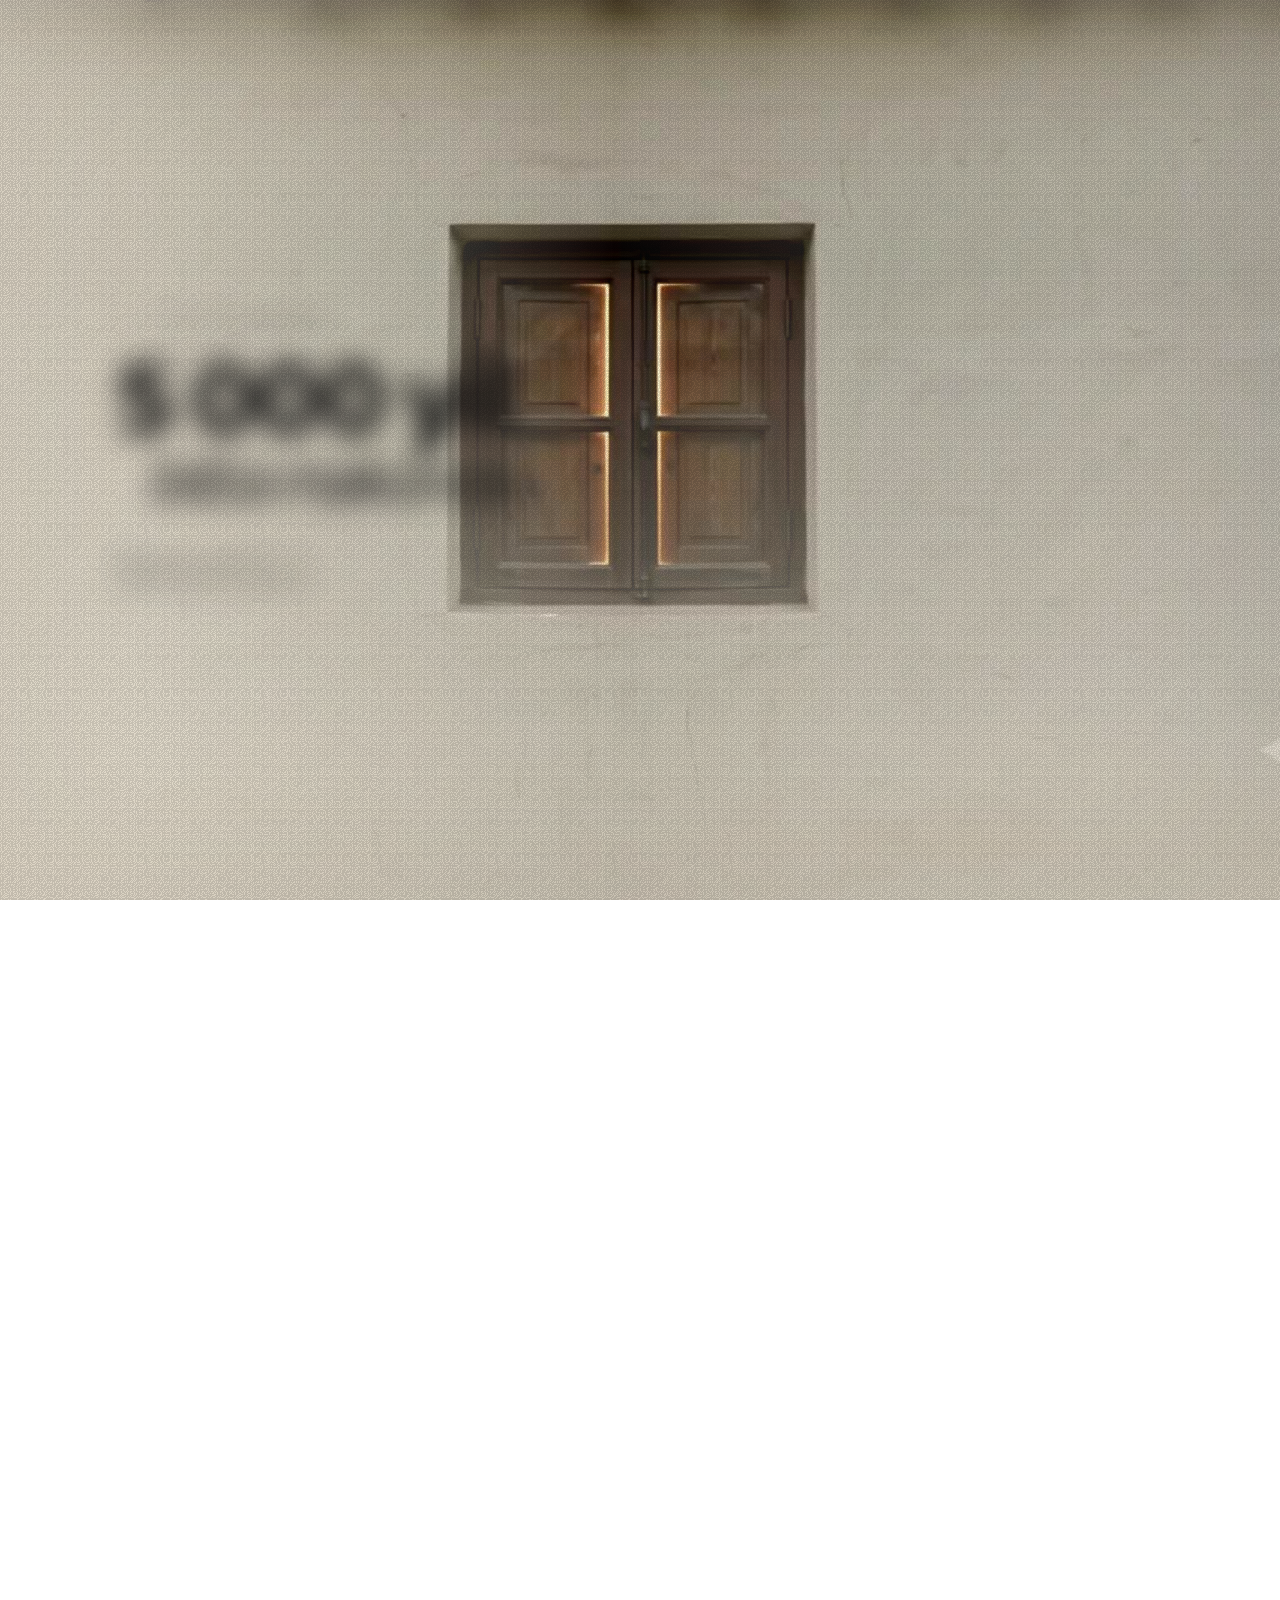
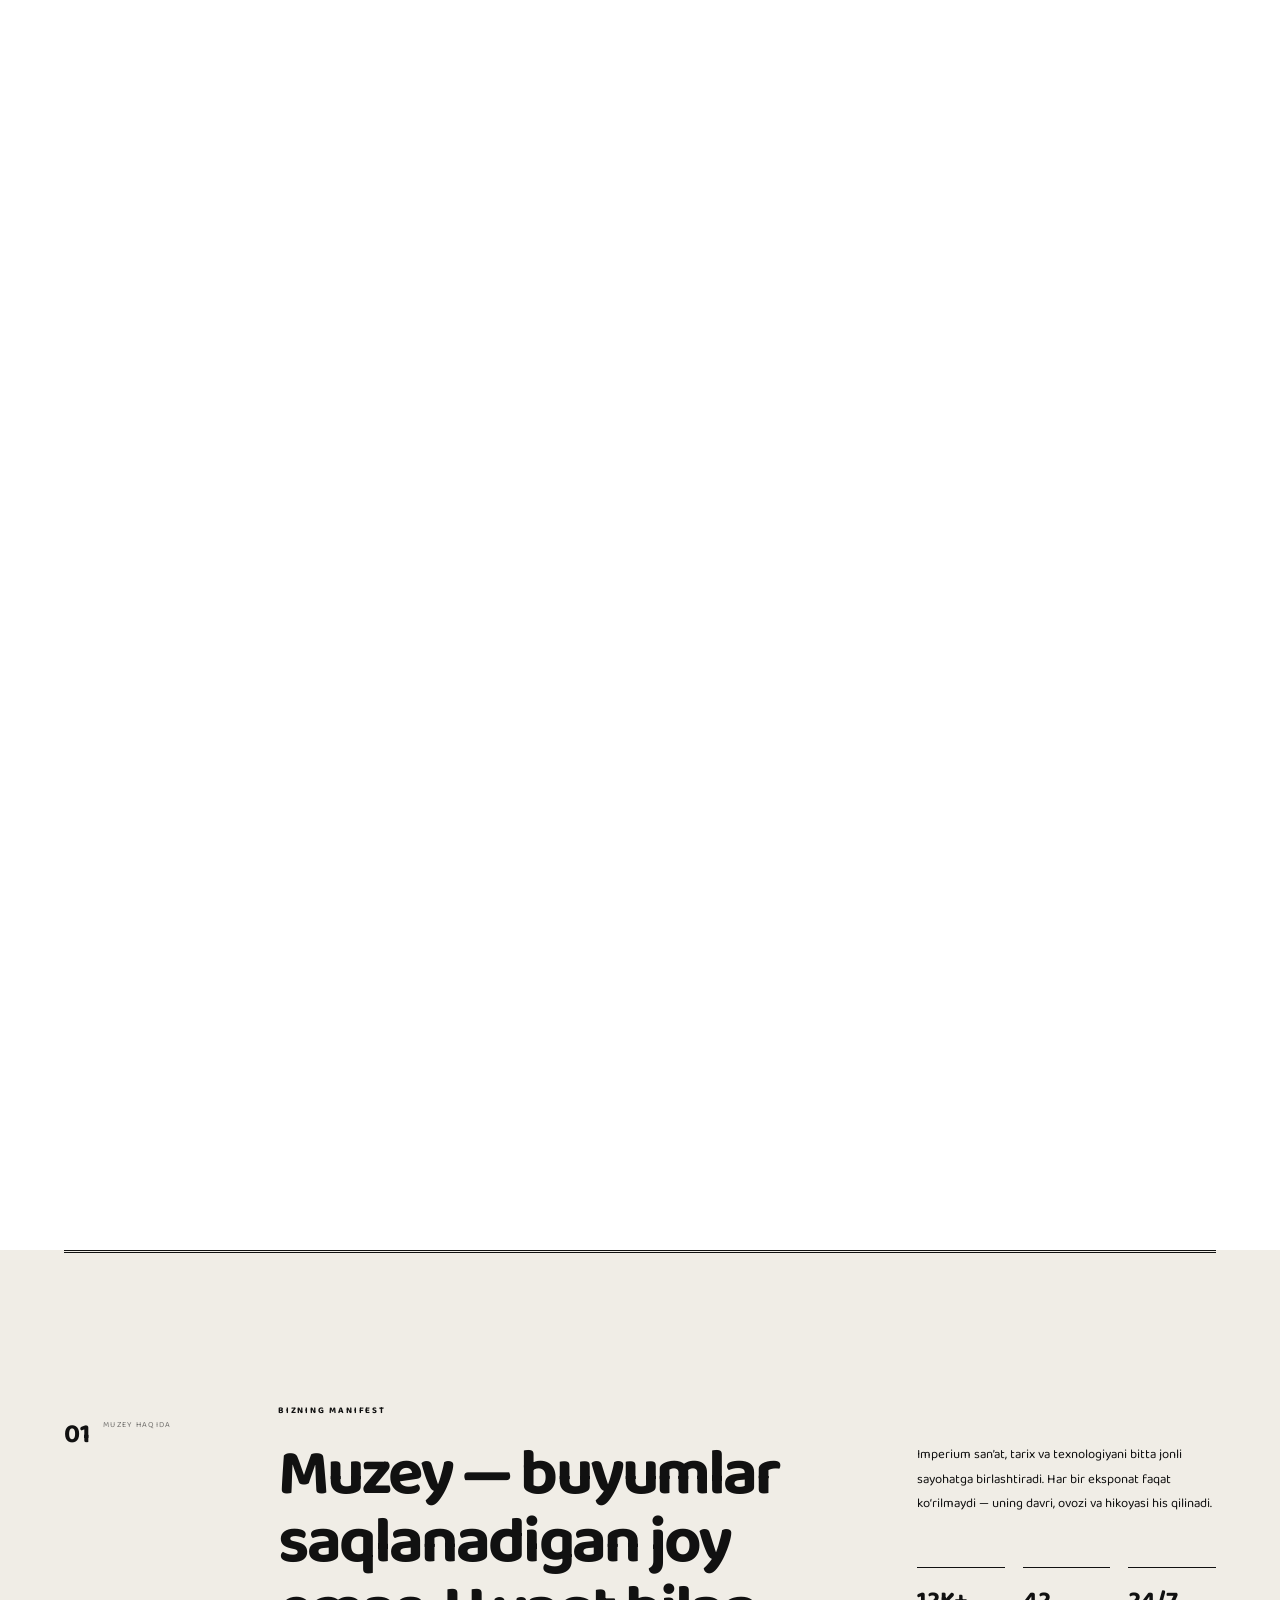
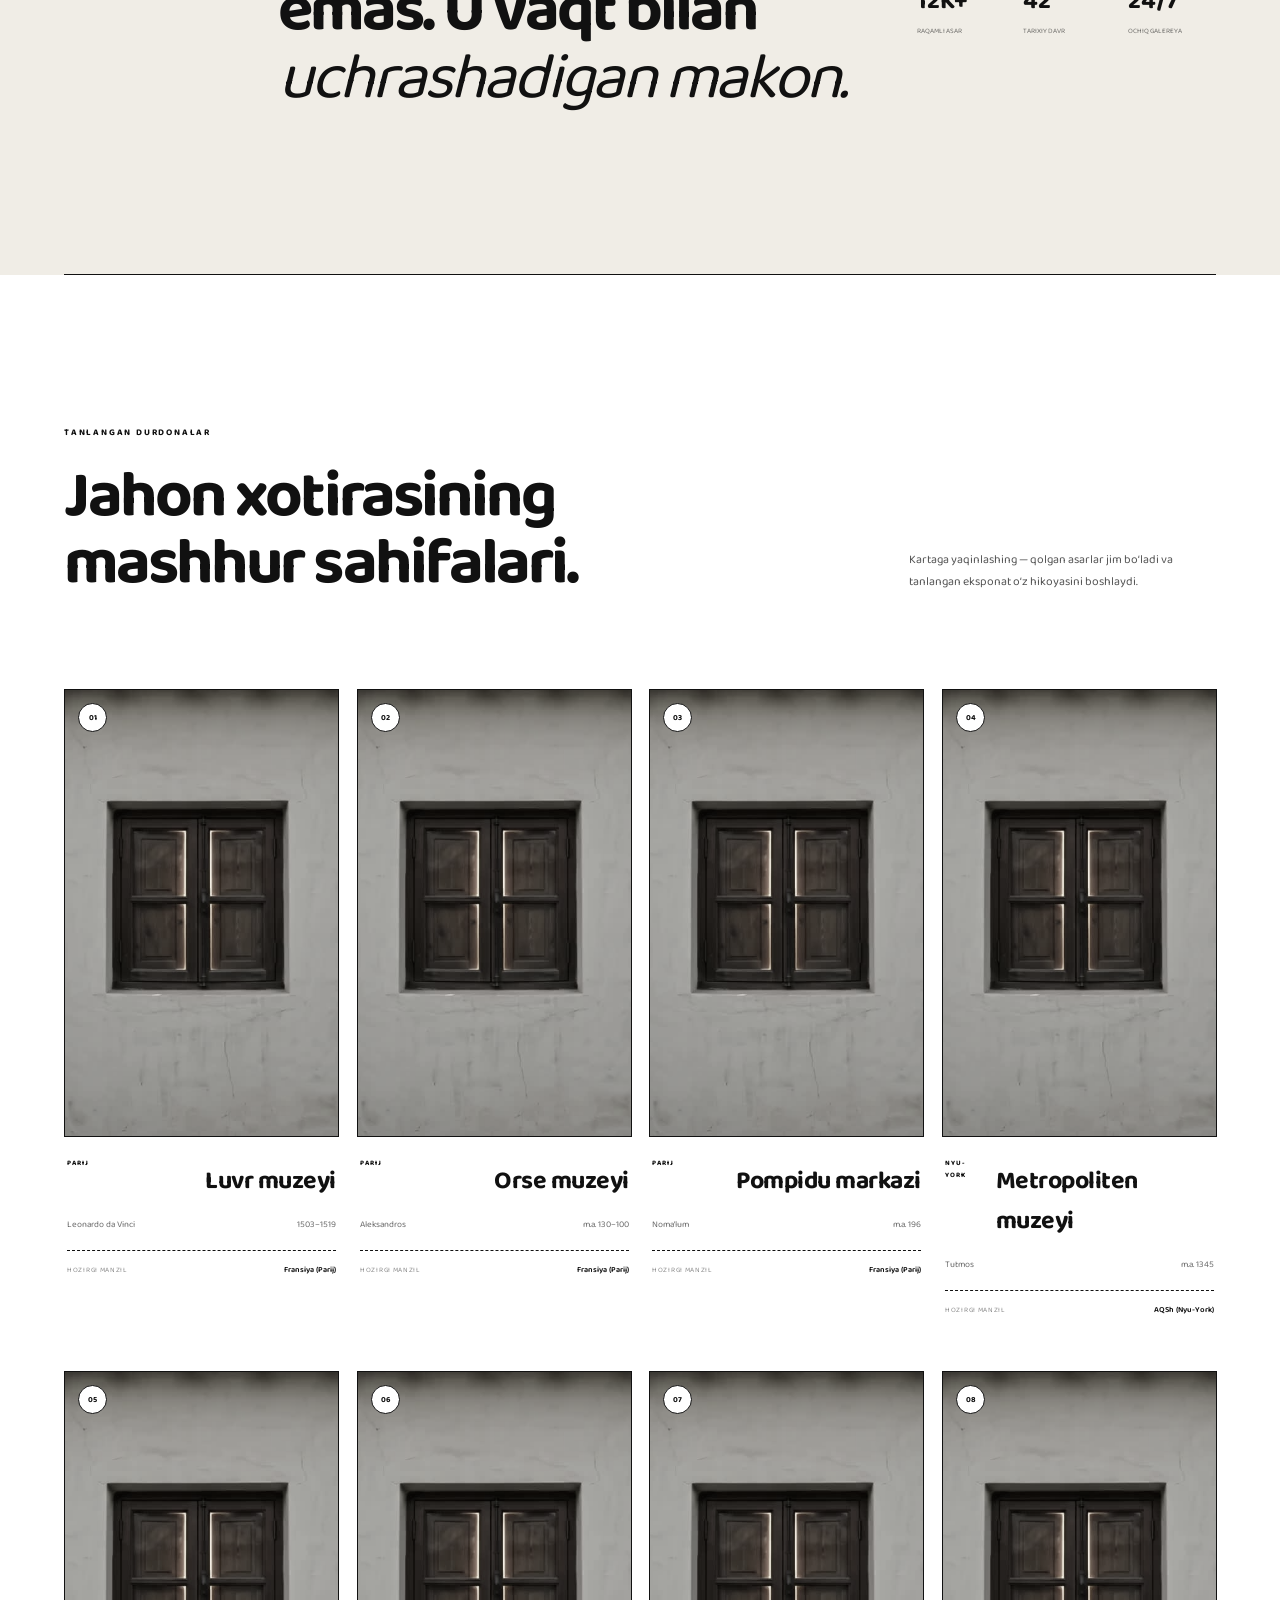
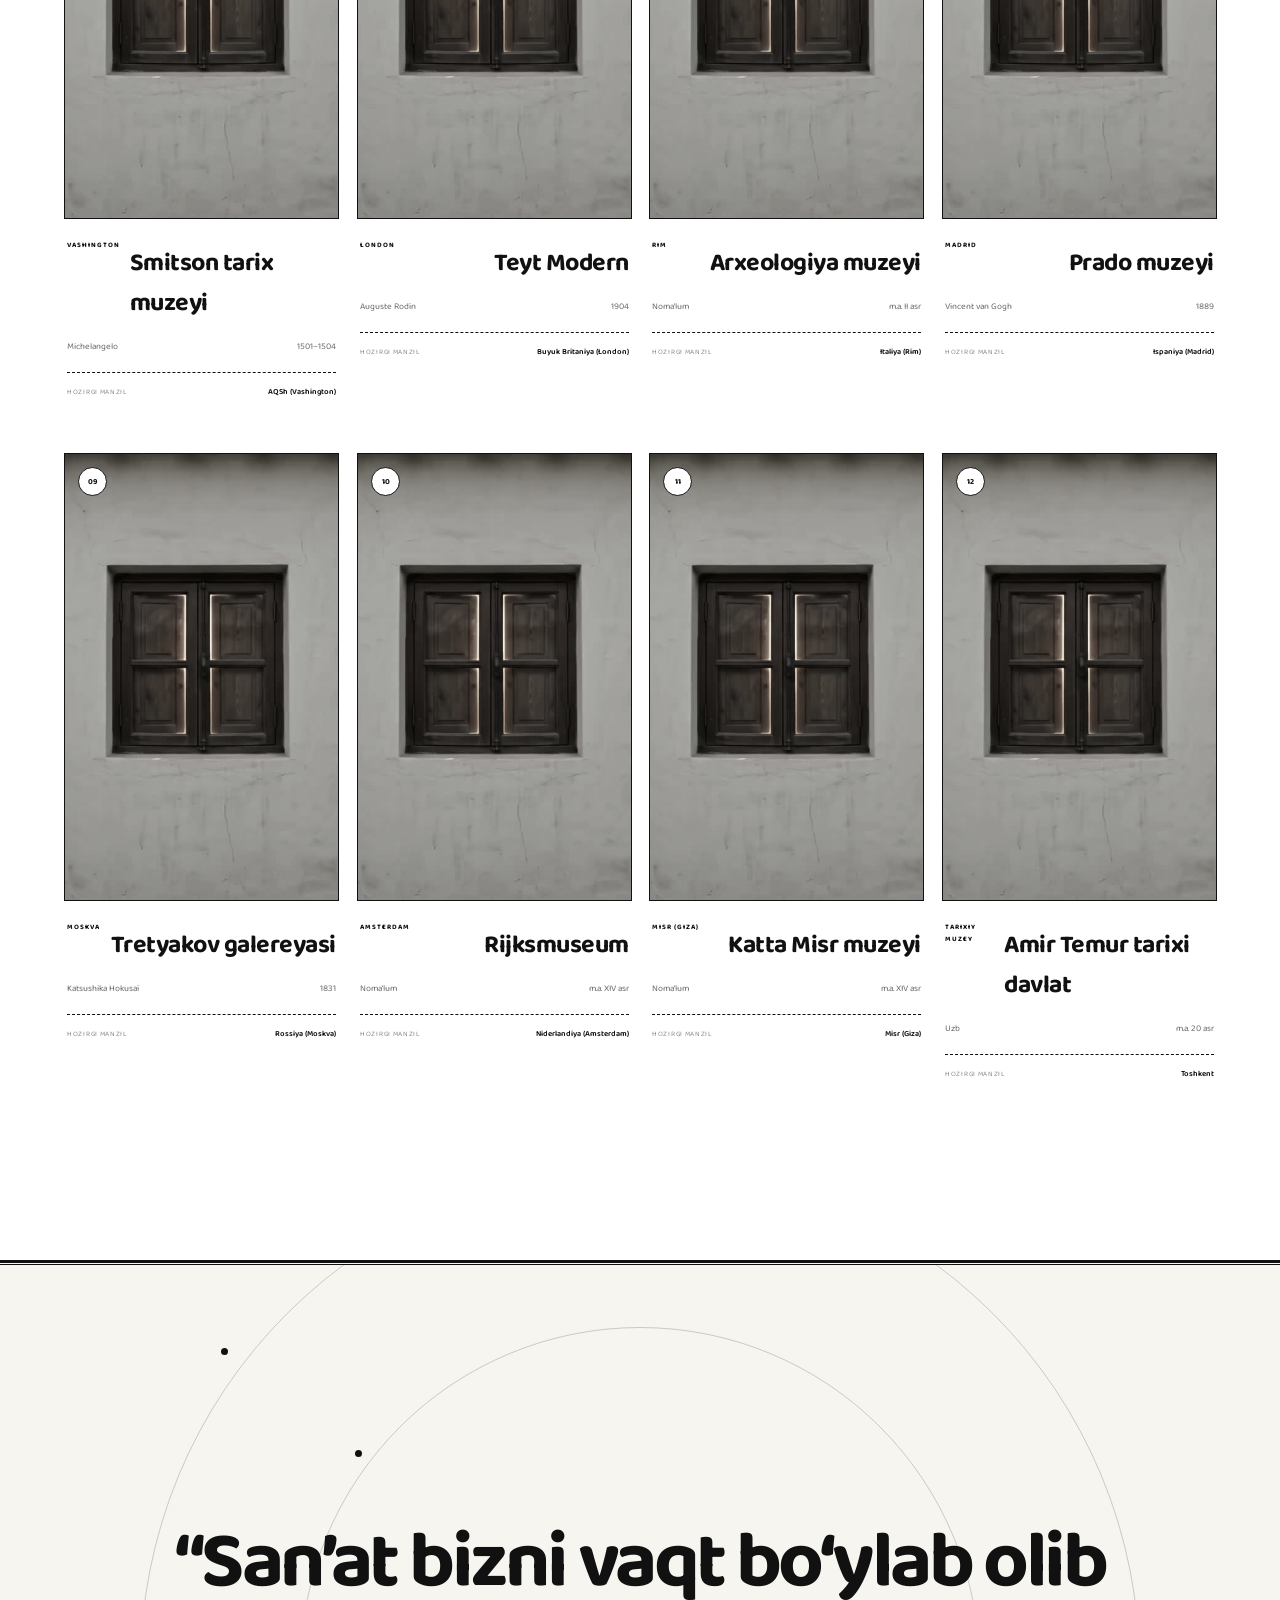
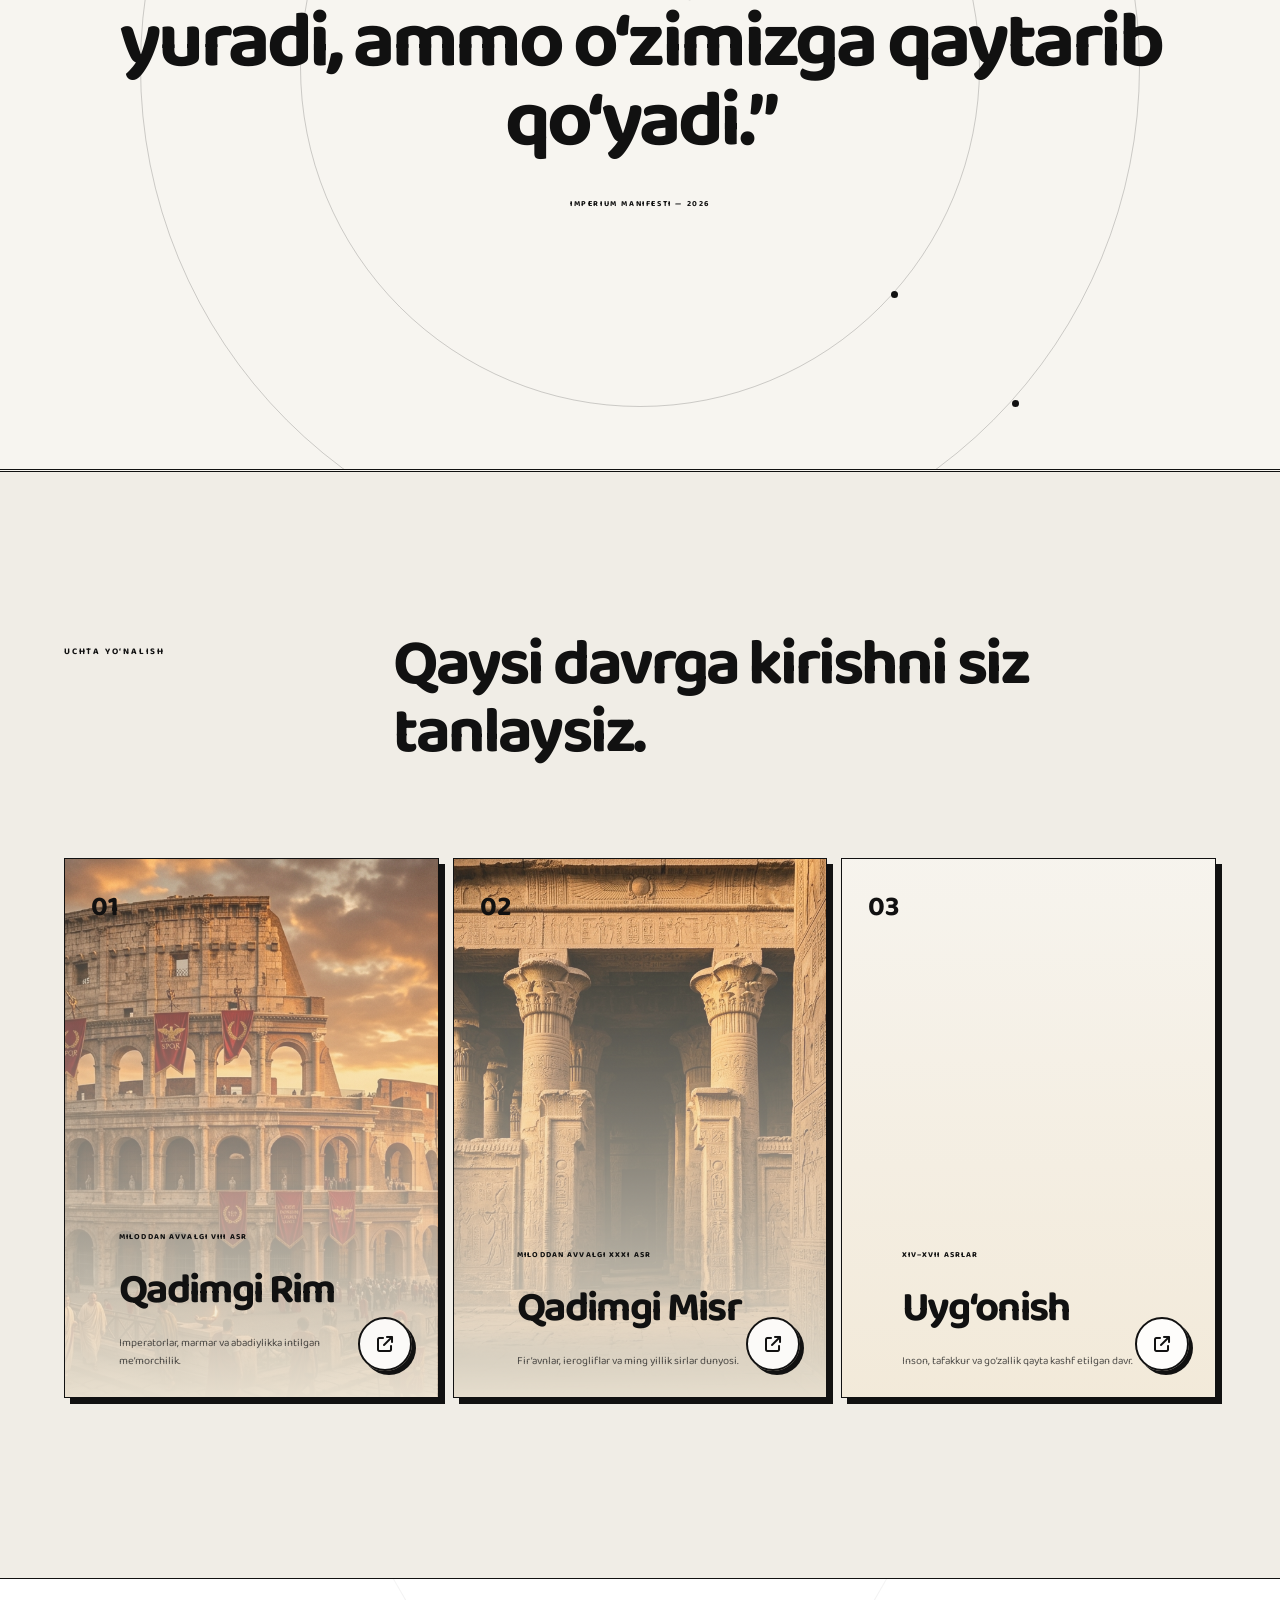
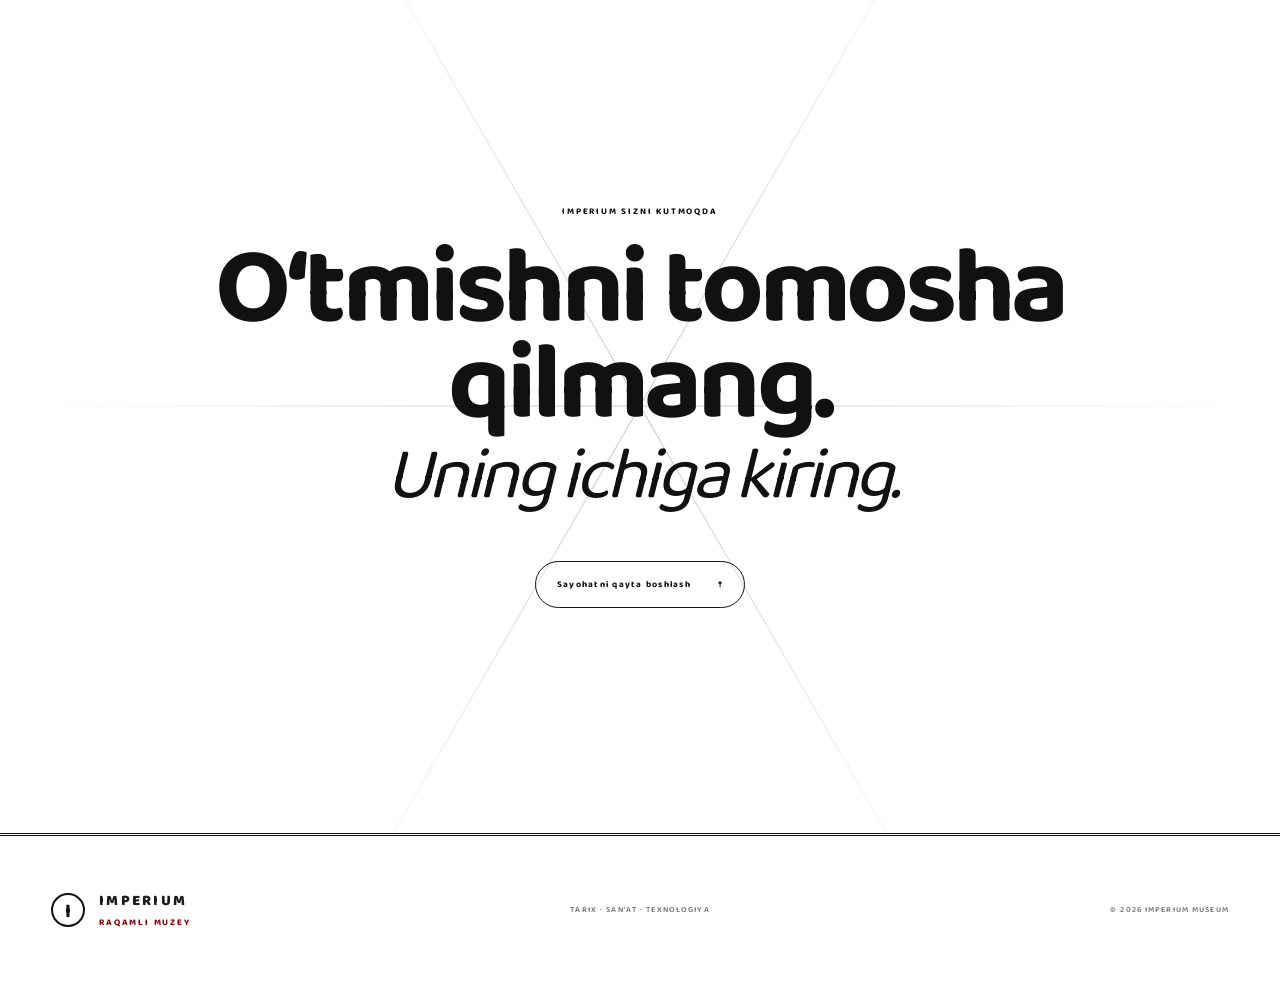
==== commit 207483e2: "Muzey sayti yangilandi: ko'p tilli AI yordamchi, .gitignore va yangi uslublar" ====
--- a/index.html
+++ b/index.html
@@ -406,19 +406,19 @@
           <div><small>Miloddan avvalgi VIII asr</small>
             <h3>Qadimgi Rim</h3>
             <p>Imperatorlar, marmar va abadiylikka intilgan me’morchilik.</p>
-          </div><a href="./rim.html" aria-label="Qadimgi Rim zaliga kirish">↗</a>
+          </div><a href="./rim.html" aria-label="Qadimgi Rim zaliga kirish"><i class="fa-solid fa-arrow-up-right-from-square"></i></a>
         </article>
         <article class="room-card room-card--egypt reveal"><span>02</span>
           <div><small>Miloddan avvalgi XXXI asr</small>
             <h3>Qadimgi Misr</h3>
             <p>Fir’avnlar, ierogliflar va ming yillik sirlar dunyosi.</p>
-          </div><a href="./misr.html" aria-label="Qadimgi Misr zaliga kirish">↗</a>
+          </div><a href="./misr.html" aria-label="Qadimgi Misr zaliga kirish"><i class="fa-solid fa-arrow-up-right-from-square"></i></a>
         </article>
         <article class="room-card room-card--renaissance reveal"><span>03</span>
           <div><small>XIV–XVII asrlar</small>
             <h3>Uyg‘onish</h3>
             <p>Inson, tafakkur va go‘zallik qayta kashf etilgan davr.</p>
-          </div><a href="./imperium_museum_awakening.html" aria-label="Uyg‘onish zaliga kirish">↗</a>
+          </div><a href="./imperium_museum_awakening.html" aria-label="Uyg‘onish zaliga kirish"><i class="fa-solid fa-arrow-up-right-from-square"></i></a>
         </article>
       </div>
     </section>
--- a/style.css
+++ b/style.css
@@ -1197,7 +1197,7 @@
   transition: flex 0.7s cubic-bezier(0.2, 0.75, 0, 1), filter 0.45s ease;
 }
 
-.room-card--rome { --room-image: url("media/imperium-poster.jpg"); }
+.room-card--rome { --room-image: url("images/colosseum_arena.jpg"); }
 /* Avval Wikimedia havolasi ishlatilgan edi, ammo u 404 qaytaradi —
    karta bo'sh ko'rinardi. Papkadagi mahalliy rasmga o'tkazildi. */
 .room-card--egypt { --room-image: url("images/artifact_egypt_temple.jpg"); }
@@ -1241,15 +1241,19 @@
 
 .room-card > a {
   display: grid;
-  width: 42px;
-  height: 42px;
+  width: 54px;
+  height: 54px;
   align-self: flex-end;
   flex: 0 0 auto;
   place-items: center;
-  border: 1px solid var(--ink);
+  border: 2px solid var(--ink);
   border-radius: 50%;
-  color: var(--ink);
-  transition: color 0.3s ease, background 0.3s ease, transform 0.3s ease;
+  background: rgba(var(--card-rgb), 0.88);
+  color: var(--ink);
+  box-shadow: 4px 4px 0 var(--ink);
+  backdrop-filter: blur(6px);
+  transition: color 0.3s ease, background 0.3s ease, border-color 0.3s ease,
+    box-shadow 0.35s cubic-bezier(0.2, 0.75, 0, 1), transform 0.35s cubic-bezier(0.2, 0.75, 0, 1);
 }
 
 /* Havolani butun karta ustiga yoyamiz — foydalanuvchi kichkina strelkani emas,
@@ -1261,28 +1265,35 @@
   z-index: 2;
 }
 
-/* Strelka belgisini ::before orqali chizamiz. Muhim: aylantirish (rotate)
-   <a> ning o'ziga berilmaydi — aks holda <a> o'z ::after'i uchun yangi
-   "containing block" bo'lib qolib, qoplama 42px doiraga qisqarardi va
-   kartani bosib bo'lmasdi. */
-.room-card > a {
-  font-size: 0;
-}
-
-.room-card > a::before {
-  content: "↗";
+/* Font Awesome ikonkasi. Muhim: aylantirish (rotate) <a> ning o'ziga
+   berilmaydi — aks holda <a> o'z ::after'i uchun yangi "containing block"
+   bo'lib qolib, qoplama 42px doiraga qisqarardi va kartani bosib bo'lmasdi. */
+.room-card > a i {
   font-size: 16px;
   line-height: 1;
-  transition: transform 0.3s ease;
+  transition: transform 0.35s cubic-bezier(0.2, 0.75, 0, 1);
 }
 
 .room-card:hover > a {
-  background: var(--ink);
-  color: var(--paper);
-}
-
-.room-card:hover > a::before {
-  transform: rotate(45deg);
+  background: var(--accent-red);
+  border-color: var(--accent-red);
+  color: var(--on-accent);
+  transform: translate(-4px, -4px);
+  box-shadow: 8px 8px 0 var(--ink);
+}
+
+.room-card:hover > a i {
+  transform: rotate(45deg) scale(1.1);
+}
+
+.room-card > a:active {
+  transform: translate(0, 0);
+  box-shadow: 2px 2px 0 var(--ink);
+}
+
+.room-card > a:focus-visible {
+  outline: 2px solid var(--accent-red);
+  outline-offset: 3px;
 }
 
 .room-card {
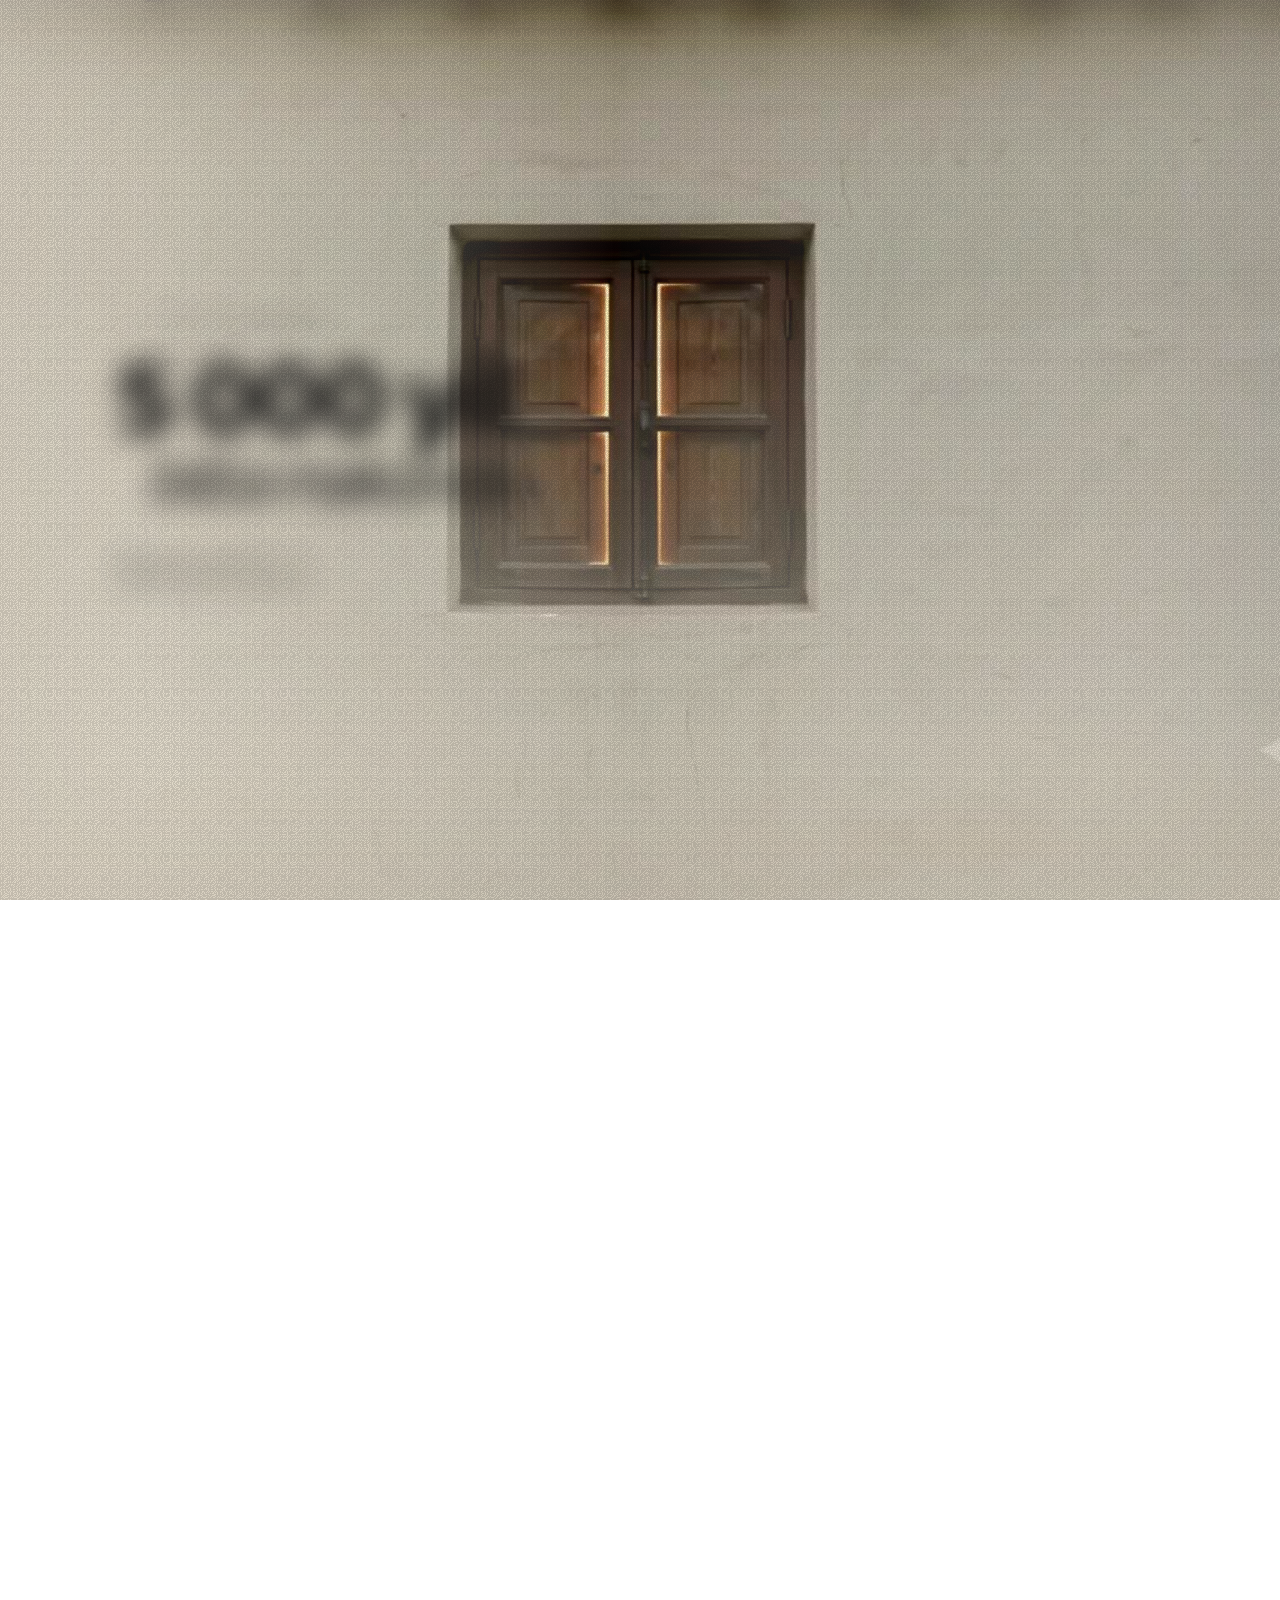
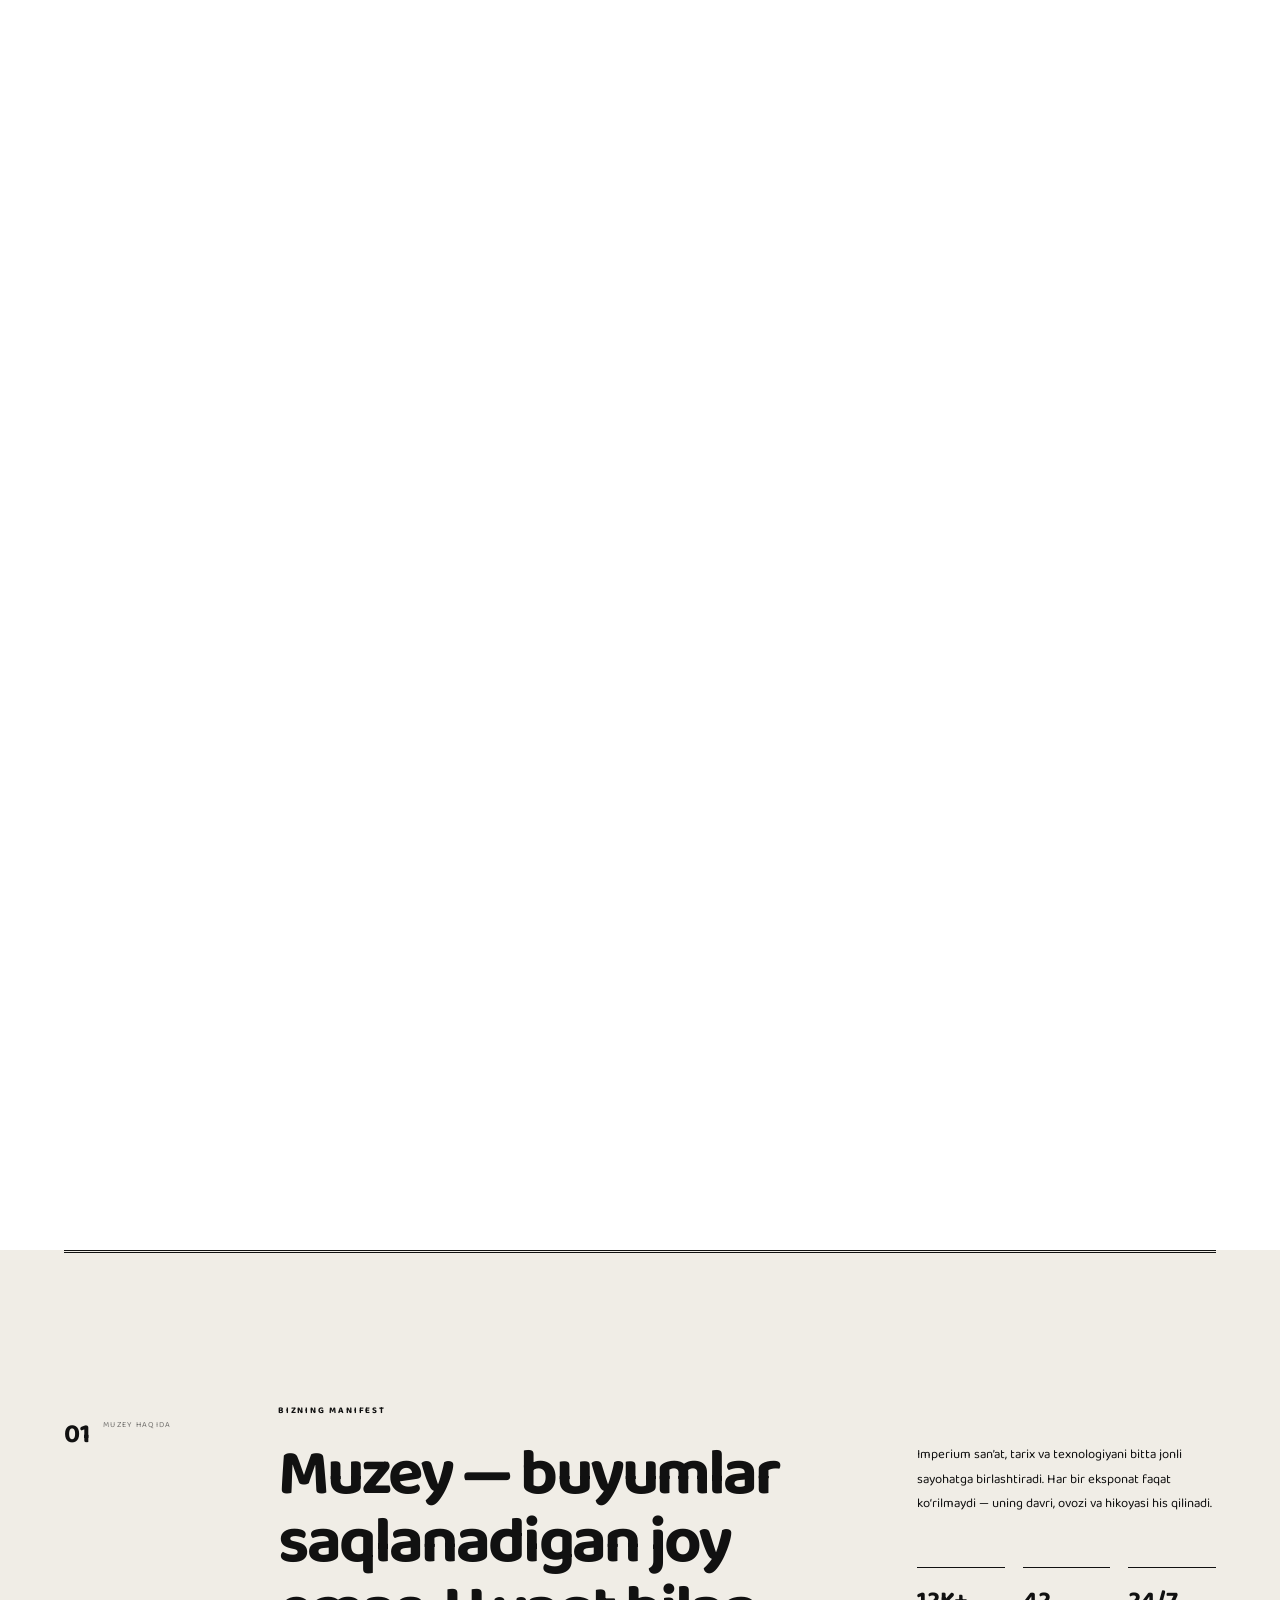
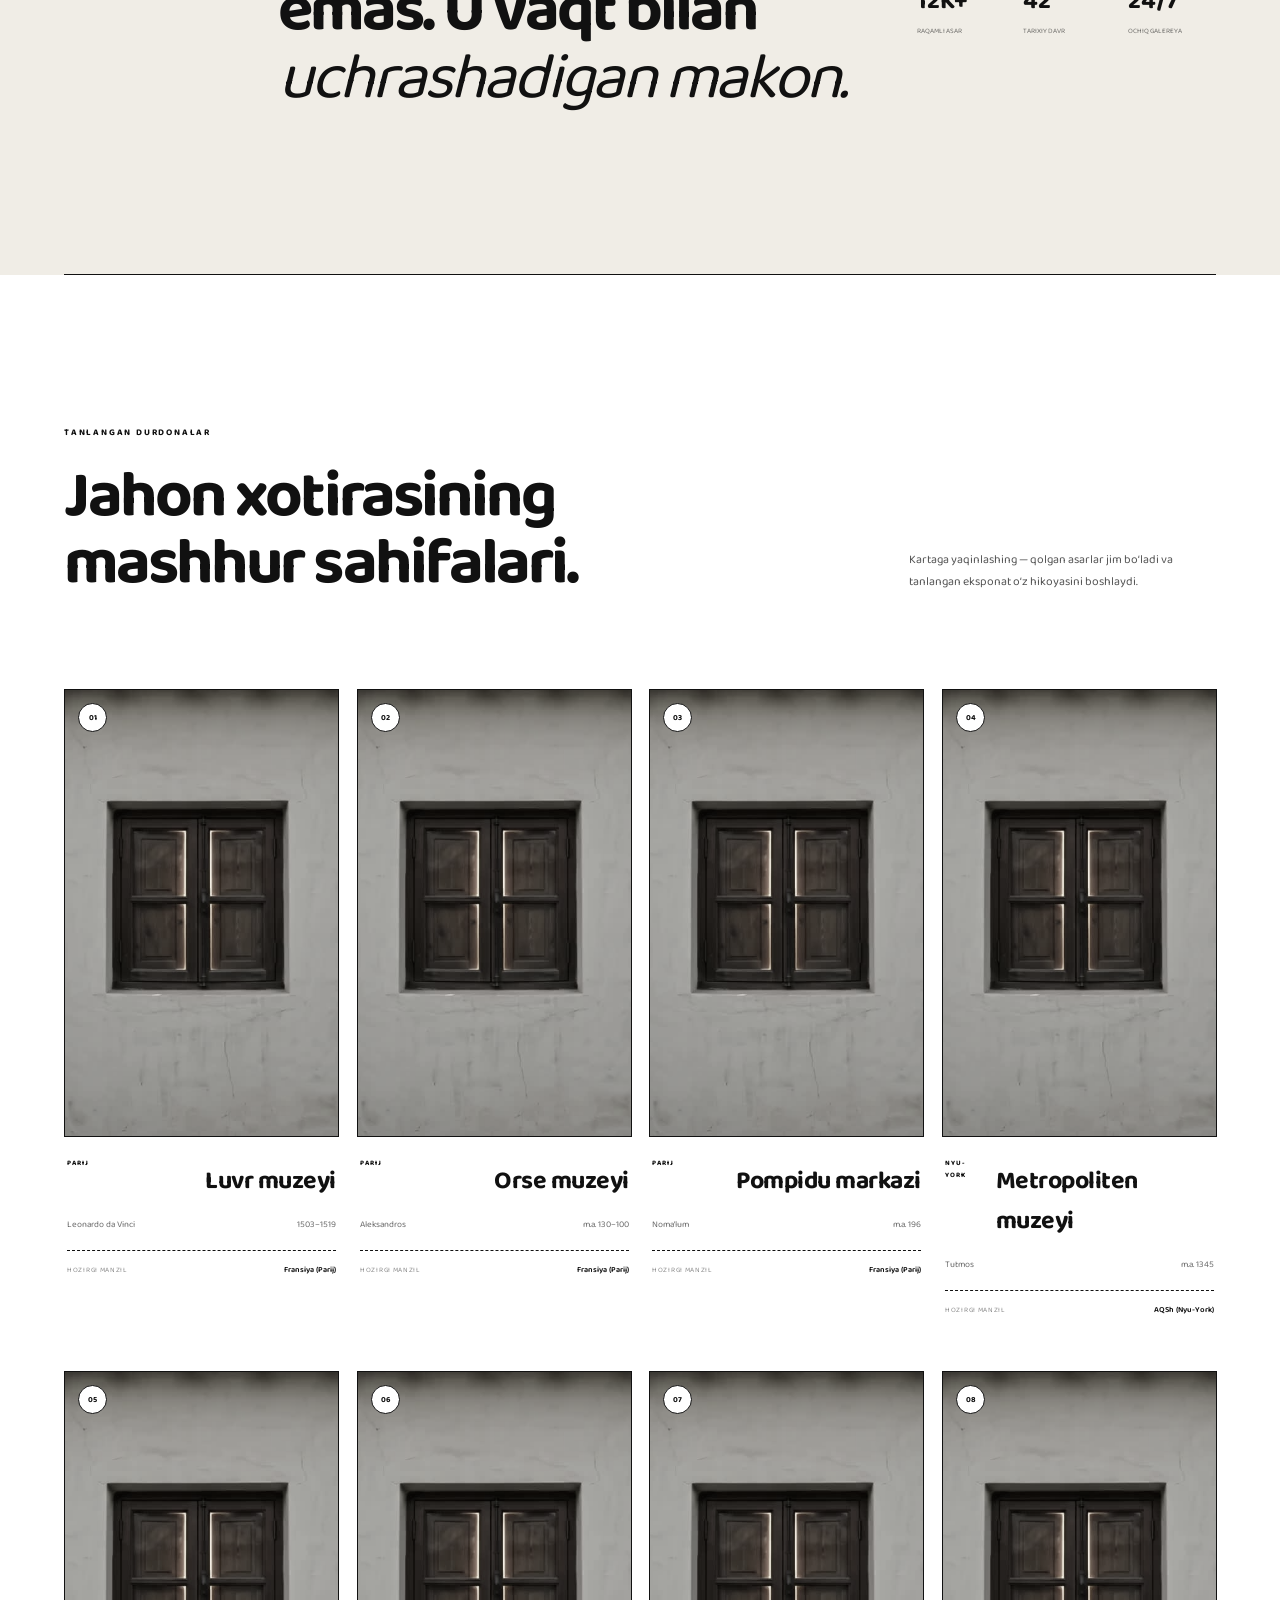
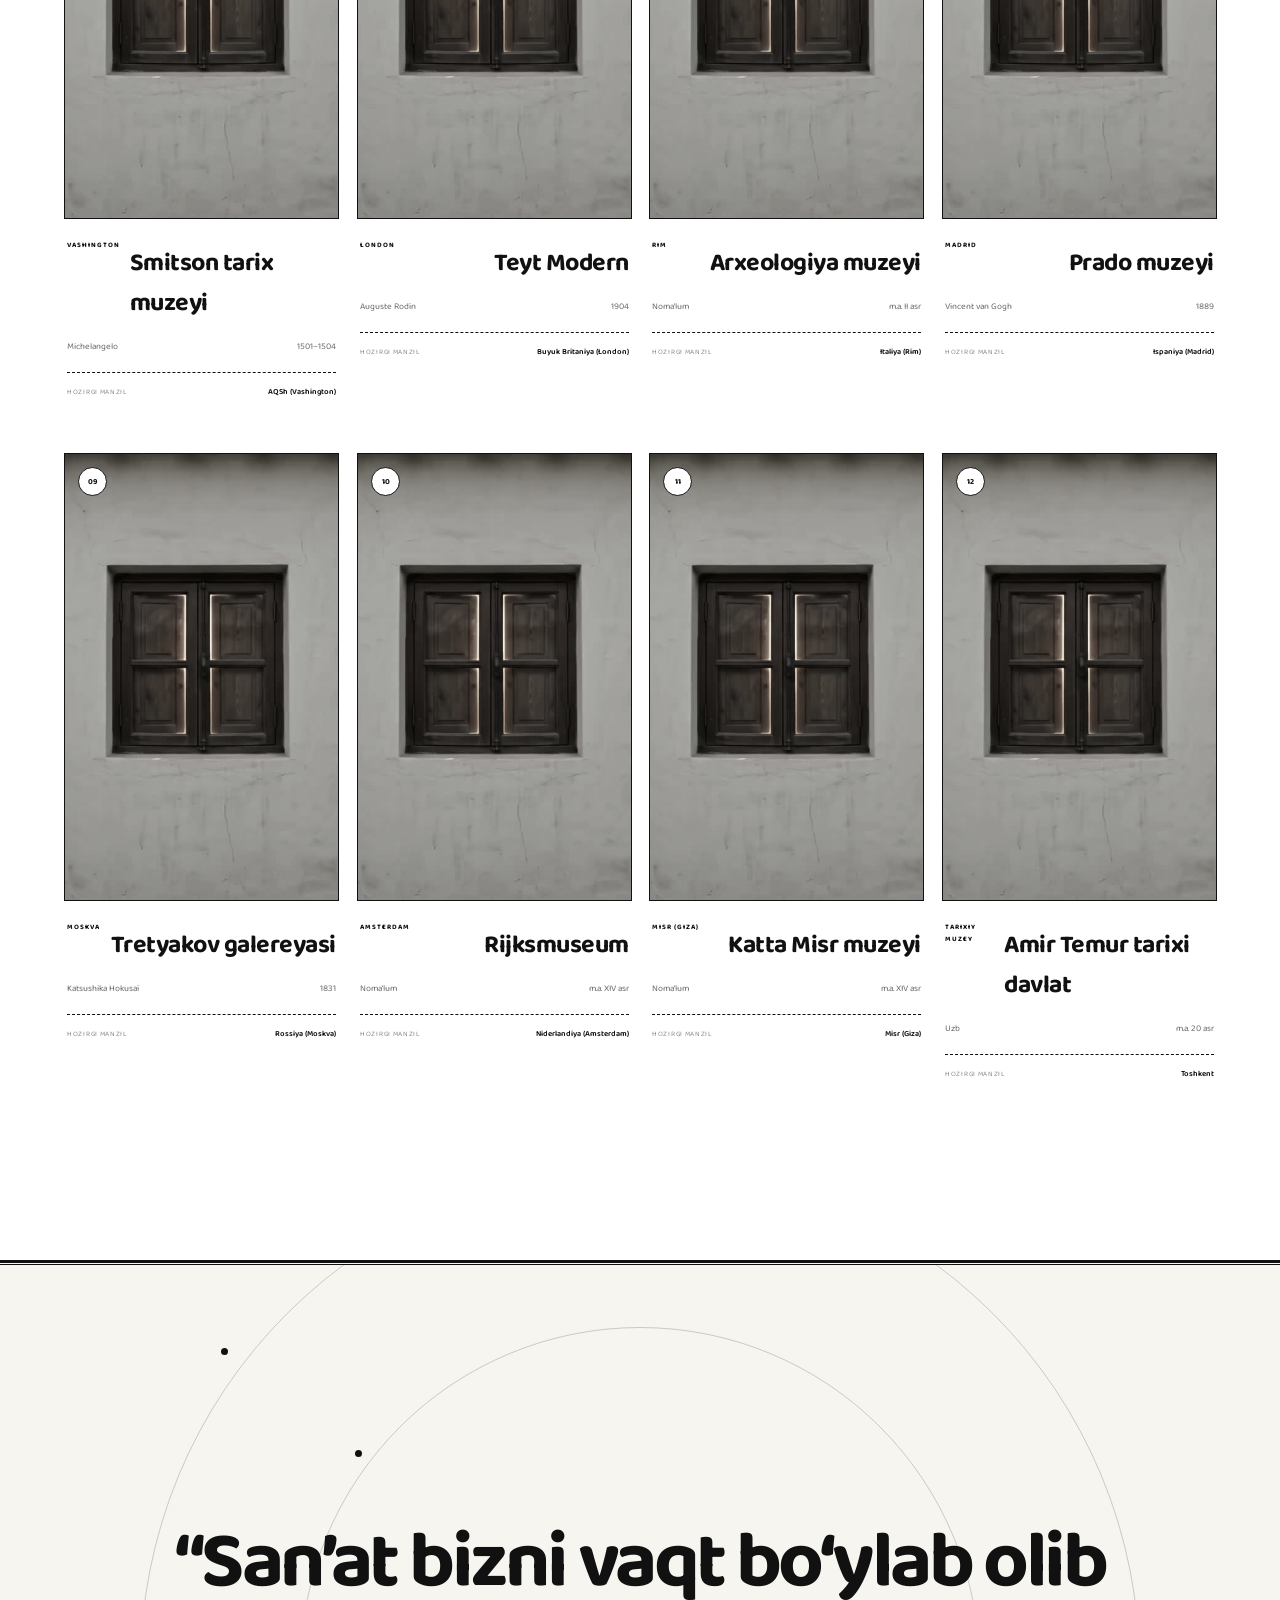
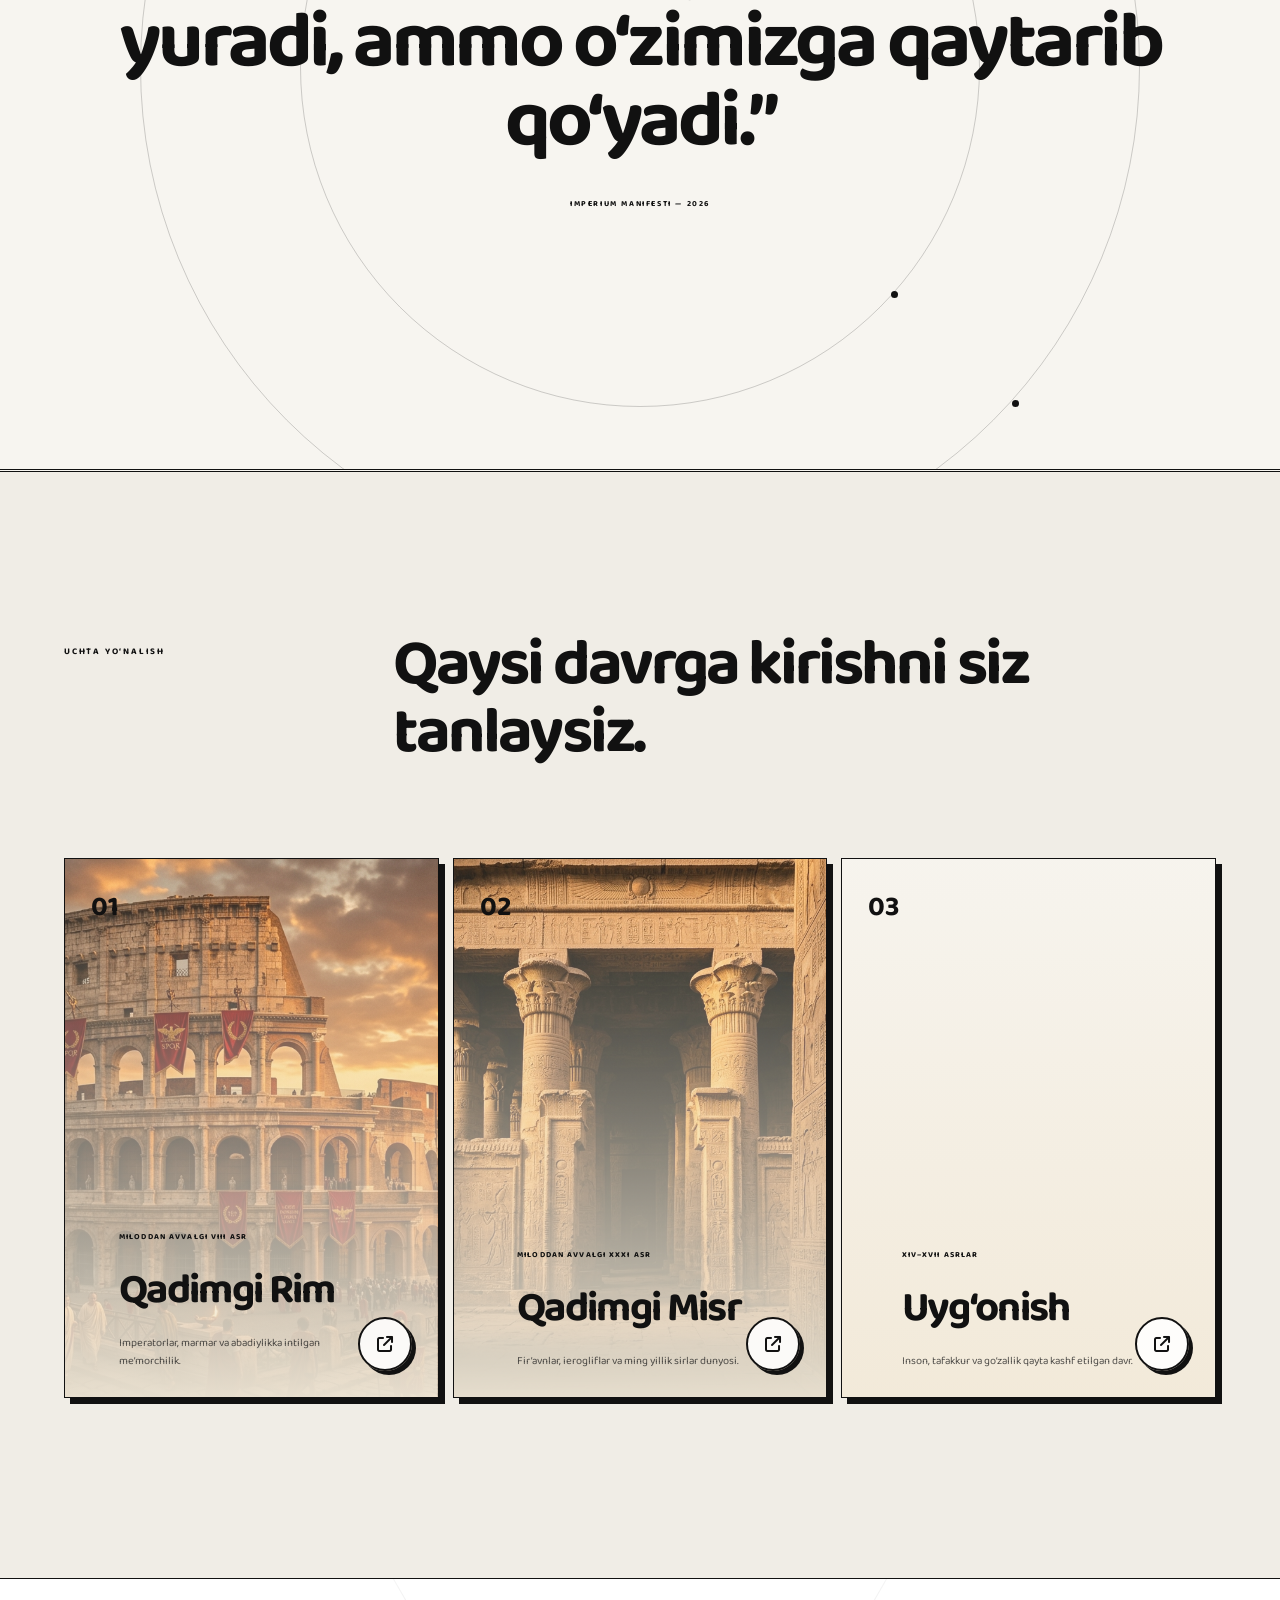
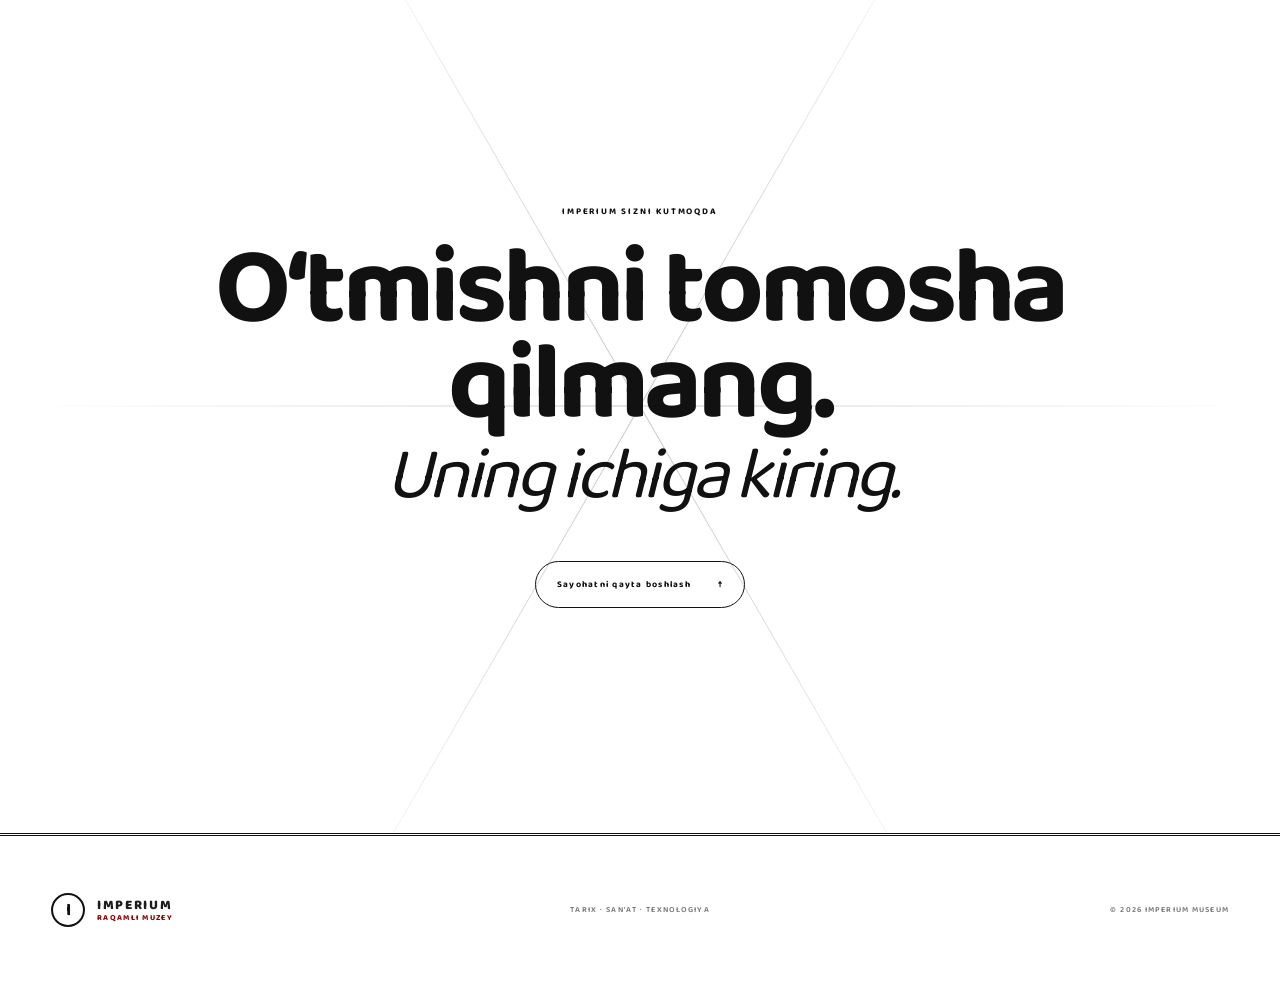
==== commit 41ec3daf: "Barcha sahifalar headeri 3d.html etaloni asosida ixcham va bir xil qilindi" ====
--- a/index.html
+++ b/index.html
@@ -14,6 +14,7 @@
   <link rel="stylesheet" href="assets/theme.css">
   <link rel="stylesheet" href="assets/lenis.css">
   <link rel="stylesheet" href="style.css">
+  <link rel="stylesheet" href="assets/site-header.css">
 </head>
 
 <body>
@@ -33,9 +34,9 @@
       <a target="_blank" href="./zallar.html">Zallar</a>
       <a class="header-ticket mobile-nav-ticket" href="./xarita.html">Muzeylar haritasi <i class="fa-solid fa-arrow-right"></i></a>
     </nav>
+    <a class="header-ticket desktop-header-ticket" href="./xarita.html">Muzeylar haritasi <i class="fa-solid fa-arrow-right"></i></a>
     <div class="header-right-group">
       <button class="theme-toggle" id="themeToggle" aria-label="Tungi rejimga o'tish" aria-pressed="false"><i class="fa-solid fa-moon"></i></button>
-      <a class="header-ticket desktop-header-ticket" href="./xarita.html">Muzeylar haritasi <i class="fa-solid fa-arrow-right"></i></a>
       <button class="burger-btn" id="burgerBtn" aria-label="Menyu">
         <span></span>
         <span></span>
--- a/assets/theme.css
+++ b/assets/theme.css
@@ -111,14 +111,14 @@
 .theme-toggle {
     display: inline-grid;
     place-items: center;
-    width: 38px;
-    height: 38px;
+    width: 36px;
+    height: 36px;
     padding: 0;
     border: 1px solid var(--border);
     border-radius: 50%;
     background: transparent;
     color: var(--text-main);
-    font-size: 14px;
+    font-size: 13px;
     cursor: pointer;
     flex-shrink: 0;
     transition: background 0.25s ease, color 0.25s ease;
@@ -128,3 +128,164 @@
     background: var(--border);
     color: var(--card-bg);
 }
+
+/* --- TIL TANLASH (LANGUAGE SWITCHER) --- */
+.lang-selector {
+    position: relative;
+    display: inline-flex;
+    align-items: center;
+    font-family: var(--sans, sans-serif);
+    flex-shrink: 0;
+    z-index: 1002;
+}
+
+.lang-btn {
+    display: inline-flex;
+    align-items: center;
+    gap: 6px;
+    height: 36px;
+    padding: 0 10px;
+    border: 1px solid var(--border);
+    border-radius: 18px;
+    background: transparent;
+    color: var(--text-main);
+    font-family: inherit;
+    font-size: 12px;
+    font-weight: 700;
+    cursor: pointer;
+    flex-shrink: 0;
+    transition: background 0.25s ease, color 0.25s ease, border-color 0.25s ease;
+    white-space: nowrap;
+    user-select: none;
+}
+
+.lang-btn:hover,
+.lang-selector.open .lang-btn {
+    background: var(--border);
+    color: var(--card-bg);
+}
+
+.lang-btn .lang-globe {
+    font-size: 13px;
+    line-height: 1;
+}
+
+.lang-btn .lang-code {
+    letter-spacing: 0.05em;
+    font-size: 12px;
+}
+
+.lang-btn .lang-chevron {
+    font-size: 9px;
+    transition: transform 0.2s ease;
+    opacity: 0.8;
+}
+
+.lang-selector.open .lang-chevron {
+    transform: rotate(180deg);
+}
+
+.lang-dropdown {
+    position: absolute;
+    top: calc(100% + 6px);
+    right: 0;
+    min-width: 150px;
+    background: var(--card-bg, #ffffff);
+    border: 1px solid var(--border, #111111);
+    border-radius: var(--radius, 6px);
+    box-shadow: 0 8px 24px var(--shadow-color, rgba(0, 0, 0, 0.2));
+    padding: 5px;
+    display: none !important;
+    flex-direction: column;
+    gap: 2px;
+    z-index: 9999999;
+}
+
+.lang-selector.open .lang-dropdown {
+    display: flex !important;
+}
+
+.lang-item {
+    display: flex;
+    align-items: center;
+    gap: 8px;
+    width: 100%;
+    padding: 7px 10px;
+    border: none;
+    background: transparent;
+    color: var(--text-main);
+    font-family: inherit;
+    font-size: 13px;
+    font-weight: 500;
+    border-radius: 4px;
+    cursor: pointer;
+    text-align: left;
+    transition: background 0.15s ease, color 0.15s ease;
+    white-space: nowrap;
+}
+
+.lang-item:hover {
+    background: var(--border);
+    color: var(--card-bg);
+}
+
+.lang-item.active {
+    font-weight: 700;
+    background: var(--border-light, rgba(17, 17, 17, 0.1));
+}
+
+.lang-flag {
+    font-size: 14px;
+    line-height: 1;
+}
+
+@media (max-width: 600px) {
+    .lang-btn {
+        padding: 0 8px;
+        height: 34px;
+        font-size: 11px;
+        gap: 4px;
+    }
+    .lang-btn .lang-chevron {
+        display: none;
+    }
+}
+
+/* Google Translate'ning ortiqcha oyna va iframelarini butunlay yashirish */
+.goog-te-banner-frame,
+.goog-te-banner-frame.skiptranslate,
+iframe.goog-te-banner-frame,
+.VIpgJd-ZVi9od-ORHb-OEVmcd,
+.VIpgJd-ZVi9od-ORHb-OEVmcd.skiptranslate,
+#goog-gt-tt,
+.goog-tooltip,
+.goog-tooltip:hover {
+    display: none !important;
+    visibility: hidden !important;
+    height: 0 !important;
+    width: 0 !important;
+    opacity: 0 !important;
+    pointer-events: none !important;
+}
+
+body {
+    top: 0px !important;
+    position: static !important;
+}
+
+#google_translate_element {
+    position: absolute !important;
+    left: -9999px !important;
+    top: -9999px !important;
+    width: 1px !important;
+    height: 1px !important;
+    overflow: hidden !important;
+    opacity: 0 !important;
+    pointer-events: none !important;
+}
+
+.goog-text-highlight {
+    background-color: transparent !important;
+    border: none !important;
+    box-shadow: none !important;
+}
--- a/assets/site-header.css
+++ b/assets/site-header.css
@@ -0,0 +1,254 @@
+/* ==========================================================
+   UMUMIY HEADER — barcha nav sahifalari uchun
+   ========================================================== */
+
+/* --- HEADER --- */
+.site-header {
+    position: fixed;
+    z-index: 1000;
+    top: 0;
+    left: 0;
+    display: flex;
+    justify-content: space-between;
+    align-items: center;
+    gap: 16px;
+    width: 100%;
+    height: 82px;
+    padding: 0 3vw;
+    border-bottom: 2px solid var(--border);
+    background: var(--sidebar-bg);
+    font-family: var(--sans);
+    transition: background-color 0.3s ease, border-color 0.3s ease;
+}
+
+.site-header a {
+    text-decoration: none;
+}
+
+.brand {
+    display: inline-flex;
+    align-items: center;
+    gap: 12px;
+    flex-shrink: 0;
+    text-decoration: none;
+}
+
+.brand-mark {
+    display: grid;
+    width: 38px;
+    height: 38px;
+    place-items: center;
+    border: 2px solid var(--border);
+    border-radius: 50%;
+    color: var(--border);
+    font-family: var(--serif);
+    font-size: 18px;
+    font-weight: bold;
+}
+
+.brand > span:last-child, .brand div:last-child {
+    display: flex;
+    flex-direction: column;
+    gap: 1px;
+}
+
+.brand strong {
+    font-size: 13.5px;
+    font-weight: 900;
+    letter-spacing: 0.12em;
+    color: var(--text-main);
+    text-transform: uppercase;
+    font-family: var(--serif);
+    line-height: 1.1;
+}
+
+.brand small {
+    color: var(--accent-red);
+    font-size: 8px;
+    letter-spacing: 0.16em;
+    text-transform: uppercase;
+    font-weight: 700;
+    line-height: 1;
+}
+
+.site-header nav {
+    display: flex;
+    align-items: center;
+    justify-content: center;
+    gap: 20px;
+    flex: 1;
+    min-width: 0;
+    margin: 0 14px;
+}
+
+.site-header nav a {
+    position: relative;
+    color: var(--text-main);
+    font-size: 11px;
+    letter-spacing: 0.06em;
+    text-transform: uppercase;
+    font-weight: 700;
+    transition: color 0.25s ease;
+    white-space: nowrap;
+}
+
+.site-header nav a::after {
+    position: absolute;
+    right: 0;
+    bottom: -5px;
+    left: 0;
+    height: 2px;
+    background: var(--accent-red);
+    content: "";
+    transform: scaleX(0);
+    transform-origin: right;
+    transition: transform 0.25s ease;
+}
+
+.site-header nav a:hover,
+.site-header nav a.active { 
+    color: var(--accent-red); 
+}
+
+.site-header nav a:hover::after,
+.site-header nav a.active::after {
+    transform: scaleX(1);
+    transform-origin: left;
+}
+
+.header-ticket {
+    display: inline-flex;
+    align-items: center;
+    gap: 8px;
+    padding: 8px 14px;
+    border: 1px solid var(--border);
+    border-radius: var(--radius, 6px);
+    background: transparent;
+    color: var(--text-main);
+    font-size: 10.5px;
+    letter-spacing: 0.08em;
+    font-weight: 700;
+    text-transform: uppercase;
+    transition: all 0.25s ease;
+    flex-shrink: 0;
+    white-space: nowrap;
+}
+
+.header-ticket:hover {
+    background: var(--border);
+    color: var(--card-bg);
+}
+
+.header-right-group {
+    display: flex;
+    align-items: center;
+    gap: 10px;
+    flex-shrink: 0;
+}
+
+/* --- BURGER TUGMASI --- */
+.burger-btn {
+    display: none;
+    flex-direction: column;
+    justify-content: space-between;
+    width: 28px;
+    height: 20px;
+    background: transparent;
+    border: none;
+    cursor: pointer;
+    padding: 0;
+    z-index: 1001;
+}
+
+.burger-btn span {
+    width: 100%;
+    height: 2.5px;
+    background: var(--text-main, #1c1c1c);
+    border-radius: 2px;
+    transition: all 0.3s ease;
+}
+
+.burger-btn.open span:nth-child(1) {
+    transform: translateY(8.5px) rotate(45deg);
+}
+.burger-btn.open span:nth-child(2) {
+    opacity: 0;
+}
+.burger-btn.open span:nth-child(3) {
+    transform: translateY(-9px) rotate(-45deg);
+}
+
+.mobile-nav-ticket {
+    display: none !important;
+}
+
+.desktop-header-ticket {
+    display: inline-flex;
+}
+
+/* --- MOBIL DRAWER --- */
+@media (max-width: 1150px) {
+    .site-header {
+        padding: 0 16px;
+        height: 75px;
+        display: flex;
+        justify-content: space-between;
+        align-items: center;
+    }
+
+    .burger-btn {
+        display: flex !important;
+    }
+
+    .desktop-header-ticket {
+        display: none !important;
+    }
+
+    .mobile-nav-ticket {
+        display: block !important;
+        margin-top: 15px;
+        width: 100%;
+        text-align: center;
+        padding: 12px 18px;
+        background: var(--border, #111111);
+        color: var(--card-bg, #ffffff) !important;
+        border-radius: var(--radius, 6px);
+    }
+
+    .site-header nav {
+        position: fixed;
+        top: 75px;
+        left: -100%;
+        width: 100% !important;
+        max-width: 100% !important;
+        height: calc(100vh - 75px);
+        background: var(--sidebar-bg, #f7f5f0);
+        display: flex;
+        flex-direction: column;
+        justify-content: flex-start;
+        align-items: flex-start;
+        padding: 30px 24px;
+        gap: 20px;
+        border-bottom: 2px solid var(--border, #111111);
+        transition: left 0.35s ease-in-out;
+        text-align: left;
+        box-shadow: 10px 0px 25px rgba(0,0,0,0.15);
+        margin: 0;
+        z-index: 1000;
+        overflow-y: auto;
+    }
+
+    .site-header nav.active {
+        left: 0 !important;
+    }
+
+    .site-header nav a {
+        font-size: 15px;
+        width: 100%;
+        text-align: left !important;
+    }
+
+    .site-header nav a::after {
+        display: none;
+    }
+}
